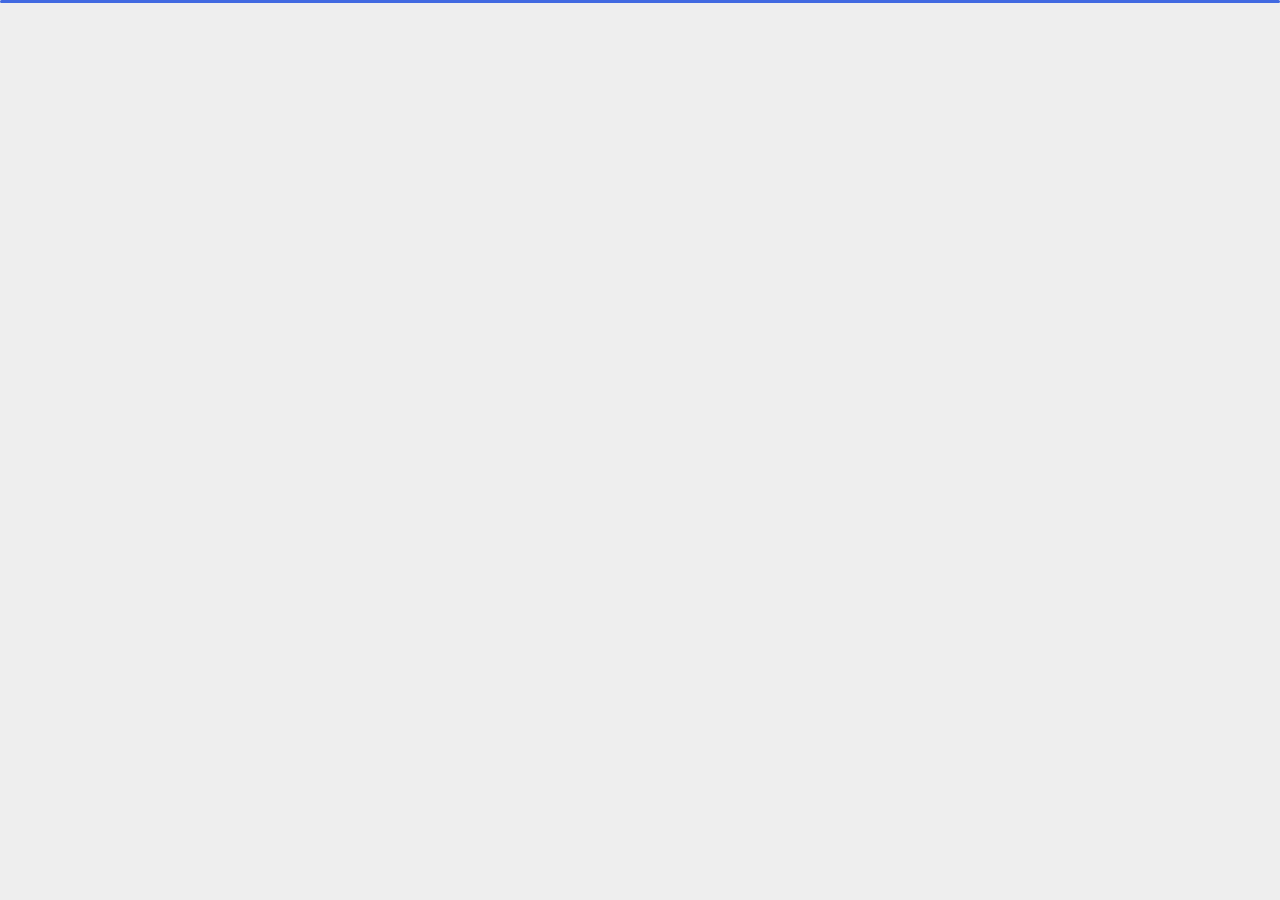
==== index.html @ 033fc279 "Fix" ====
<!DOCTYPE html><html lang="en" style class=" js csstransforms3d csstransitions"><head>
    <meta charset="utf-8">
    <title>Home - Fps24 Portfolio</title>
    <meta name="viewport" content="width=device-width, initial-scale=1">

    <!-- Template Google Fonts -->
    <link href="css/css.css" rel="stylesheet">
    <link href="css/css_1.css" rel="stylesheet">

    <!-- Template CSS Files -->
    <link href="css/bootstrap.min.css" rel="stylesheet">
    <link href="css/preloader.min.css" rel="stylesheet">
    <link href="css/circle.css" rel="stylesheet">
    <link href="css/font-awesome.min.css" rel="stylesheet">
    <link href="css/fm.revealator.jquery.min.css" rel="stylesheet">
    <link href="css/style.css" rel="stylesheet">

    <!-- CSS Skin File -->
    <link href="css/skin/blue.css" rel="stylesheet">

    <!-- Live Style Switcher - demo only -->

    <link rel="stylesheet" type="text/css" href="css/styleswitcher.css">

    <!-- Modernizr JS File -->
    <script src="js/modernizr.custom.js"></script>
    <style>
        body.light,body.home.light .home-details h1 span, body.light .button .button-text {
            color: #fff;
        }
    </style>
</head>

<body class="home light at-bottom"><div id="preloader" class="preloader off"><div class="black_wall"></div><div class="loader"></div></div>
<!-- Live Style Switcher Starts - demo only -->
<div id="switcher" class>
    <div class="content-switcher">
        <div id="hideSwitcher">×</div>
    </div>
</div>
<div id="showSwitcher" class="styleSecondColor"><i class="fa fa-cog fa-spin"></i></div>
<!-- Live Style Switcher Ends - demo only -->
<!-- Header Starts -->
<header class="header" id="navbar-collapse-toggle">
    <!-- Fixed Navigation Starts -->
    <ul class="icon-menu d-none d-lg-block revealator-slideup revealator-once revealator-delay1 no-transform revealator-within">
        <li class="icon-box active">
            <i class="fa fa-home"></i>
            <a href="index.html">
                <h2>Home</h2>
            </a>
        </li>
        <li class="icon-box">
            <i class="fa fa-user"></i>
            <a href="about.html">
                <h2>About</h2>
            </a>
        </li>
        <li class="icon-box">
            <i class="fa fa-briefcase"></i>
            <a href="portfolio.html">
                <h2>Portfolio</h2>
            </a>
        </li>
        <li class="icon-box">
            <i class="fa fa-envelope-open"></i>
            <a href="contact.html">
                <h2>Contact</h2>
            </a>
        </li>
        <li class="icon-box">
            <i class="fa fa-comments"></i>
            <a href="blog.html">
                <h2>Blog</h2>
            </a>
        </li>
    </ul>
    <!-- Fixed Navigation Ends -->
    <!-- Mobile Menu Starts -->
    <nav role="navigation" class="d-block d-lg-none">
        <div id="menuToggle">
            <input type="checkbox">
            <span></span>
            <span></span>
            <span></span>
            <ul class="list-unstyled" id="menu">
                <li class="active"><a href="index.html"><i class="fa fa-home"></i><span>Home</span></a></li>
                <li><a href="about.html"><i class="fa fa-user"></i><span>About</span></a></li>
                <li><a href="portfolio.html"><i class="fa fa-folder-open"></i><span>Portfolio</span></a></li>
                <li><a href="contact.html"><i class="fa fa-envelope-open"></i><span>Contact</span></a></li>
                <li><a href="blog.html"><i class="fa fa-comments"></i><span>Blog</span></a></li>
            </ul>
        </div>
    </nav>
    <!-- Mobile Menu Ends -->
</header>
<!-- Header Ends -->
<!-- Main Content Starts -->
<!-- <video autoplay loop muted class="video-main">
    <source type="video/mp4" src="/media/finalvideoweb1.mp4">
    <source type="video/webm" src="/media/video.mp4">
</video> -->
<section class="container-fluid main-container container-home p-0 revealator-slideup revealator-once revealator-delay1 no-transform revealator-partially-above revealator-within">
    <div class="color-block d-none d-lg-block"></div>
    <div class="row home-details-container align-items-center">
        <div class="col-lg-4 bg position-fixed d-none d-lg-block">
            <!-- <iframe src="/media/video.mp4?autoplay=1" height="calc(100vh - 80px)" frameborder="0"></iframe> -->
        </div>
        <div class="col-12 col-lg-8  home-details text-left text-sm-center text-lg-left">
            <div style="margin-left: 5%;">
                <img src="images/img-mobile.jpg" class="img-fluid main-img-mobile d-none d-sm-block d-lg-none" alt="my picture">
                <h1 class="text-uppercase poppins-font p-0" style="color: #fff;">FPS24<span>VIDEO EDITer</span></h1>
                <p class="open-sans-font">Hight quality video editing at unbeatable prices</p>
                <div class="col-md-12">
                    <p class="col-md-4">TURNAROUND TIME</p>
                    <p class="col-md-4">QUALITY</p>
                    <p class="col-md-4">SUPPORT</p>
                    <p class="col-md-4">FREE TRIAL</p>
                </div>
                <a class="button" href="about.html" style="position: relative;z-index: 999;border-color: #fff;">
                    <span class="button-text">more about me</span>
                    <span class="button-icon fa fa-arrow-right"></span>
                </a>
            </div>
        </div>
    </div>
</section>
<!-- Main Content Ends -->

<!-- Template JS Files -->
<script src="js/jquery-3.5.0.min.js"></script>
<!-- <script src="js/styleswitcher.js"></script> -->
<!-- <script src="js/preloader.min.js"></script> -->
<script src="js/fm.revealator.jquery.min.js"></script>
<!-- <script src="js/imagesloaded.pkgd.min.js"></script> -->
<!-- <script src="js/masonry.pkgd.min.js"></script> -->
<!-- <script src="js/classie.js"></script> -->
<!-- <script src="js/cbpGridGallery.js"></script> -->
<!-- <script src="js/jquery.hoverdir.js"></script> -->
<!-- <script src="js/popper.min.js"></script> -->
<script src="js/bootstrap.js"></script>
<script src="js/custom.js"></script>




</body></html>
---- css/css.css ----
@font-face {
  font-family: 'Poppins';
  font-style: italic;
  font-weight: 400;
  src: url(../fonts/pxiGyp8kv8JHgFVrJJLucHtF.ttf) format('truetype');
}
@font-face {
  font-family: 'Poppins';
  font-style: italic;
  font-weight: 500;
  src: url(../fonts/pxiDyp8kv8JHgFVrJJLmg1hVF9eL.ttf) format('truetype');
}
@font-face {
  font-family: 'Poppins';
  font-style: italic;
  font-weight: 600;
  src: url(../fonts/pxiDyp8kv8JHgFVrJJLmr19VF9eL.ttf) format('truetype');
}
@font-face {
  font-family: 'Poppins';
  font-style: italic;
  font-weight: 700;
  src: url(../fonts/pxiDyp8kv8JHgFVrJJLmy15VF9eL.ttf) format('truetype');
}
@font-face {
  font-family: 'Poppins';
  font-style: italic;
  font-weight: 800;
  src: url(../fonts/pxiDyp8kv8JHgFVrJJLm111VF9eL.ttf) format('truetype');
}
@font-face {
  font-family: 'Poppins';
  font-style: italic;
  font-weight: 900;
  src: url(../fonts/pxiDyp8kv8JHgFVrJJLm81xVF9eL.ttf) format('truetype');
}
@font-face {
  font-family: 'Poppins';
  font-style: normal;
  font-weight: 400;
  src: url(../fonts/pxiEyp8kv8JHgFVrJJfedw.ttf) format('truetype');
}
@font-face {
  font-family: 'Poppins';
  font-style: normal;
  font-weight: 500;
  src: url(../fonts/pxiByp8kv8JHgFVrLGT9Z1xlEA.ttf) format('truetype');
}
@font-face {
  font-family: 'Poppins';
  font-style: normal;
  font-weight: 600;
  src: url(../fonts/pxiByp8kv8JHgFVrLEj6Z1xlEA.ttf) format('truetype');
}
@font-face {
  font-family: 'Poppins';
  font-style: normal;
  font-weight: 700;
  src: url(../fonts/pxiByp8kv8JHgFVrLCz7Z1xlEA.ttf) format('truetype');
}
@font-face {
  font-family: 'Poppins';
  font-style: normal;
  font-weight: 800;
  src: url(../fonts/pxiByp8kv8JHgFVrLDD4Z1xlEA.ttf) format('truetype');
}
@font-face {
  font-family: 'Poppins';
  font-style: normal;
  font-weight: 900;
  src: url(../fonts/pxiByp8kv8JHgFVrLBT5Z1xlEA.ttf) format('truetype');
}
---- css/css_1.css ----
@font-face {
  font-family: 'Open Sans';
  font-style: italic;
  font-weight: 400;
  src: url(../fonts/mem6YaGs126MiZpBA-UFUK0Zdcg.ttf) format('truetype');
}
@font-face {
  font-family: 'Open Sans';
  font-style: italic;
  font-weight: 600;
  src: url(../fonts/memnYaGs126MiZpBA-UFUKXGUdhrIqY.ttf) format('truetype');
}
@font-face {
  font-family: 'Open Sans';
  font-style: normal;
  font-weight: 300;
  src: url(../fonts/mem5YaGs126MiZpBA-UN_r8OUuhs.ttf) format('truetype');
}
@font-face {
  font-family: 'Open Sans';
  font-style: normal;
  font-weight: 400;
  src: url(../fonts/mem8YaGs126MiZpBA-UFVZ0e.ttf) format('truetype');
}
@font-face {
  font-family: 'Open Sans';
  font-style: normal;
  font-weight: 600;
  src: url(../fonts/mem5YaGs126MiZpBA-UNirkOUuhs.ttf) format('truetype');
}
@font-face {
  font-family: 'Open Sans';
  font-style: normal;
  font-weight: 700;
  src: url(../fonts/mem5YaGs126MiZpBA-UN7rgOUuhs.ttf) format('truetype');
}
---- css/preloader.min.css ----
.preloader{position:fixed;top:0;right:0;bottom:0;left:0;background-color:#111;transform-origin:bottom;z-index:111111}.preloader .black_wall{height:100%;background-color:#222;transform-origin:top;animation:preloader_slide 0.5s ease-in-out 0s 1 normal both}.preloader .loader{width:100%;height:3px;position:absolute;border-radius:2px;top:0;right:0;left:0;margin:auto;background-color:#FFC41F;transform-origin:left;animation:loader_running 3s ease-in-out 1s infinite normal both}.preloader.off{animation:preloader_slide 0.5s ease-in-out 0s 1 reverse both}@keyframes loader_running{0%{transform:scaleX(0);transform-origin:left}49%{transform:scaleX(1);transform-origin:left}50%{transform:scaleX(1);transform-origin:right}100%{transform-origin:right;transform:scaleX(0)}}@keyframes preloader_slide{from{transform:scaleY(0)}to{transform:scaleY(1)}}
---- css/circle.css ----
.rect-auto,
.c100.p51 .slice,
.c100.p52 .slice,
.c100.p53 .slice,
.c100.p54 .slice,
.c100.p55 .slice,
.c100.p56 .slice,
.c100.p57 .slice,
.c100.p58 .slice,
.c100.p59 .slice,
.c100.p60 .slice,
.c100.p61 .slice,
.c100.p62 .slice,
.c100.p63 .slice,
.c100.p64 .slice,
.c100.p65 .slice,
.c100.p66 .slice,
.c100.p67 .slice,
.c100.p68 .slice,
.c100.p69 .slice,
.c100.p70 .slice,
.c100.p71 .slice,
.c100.p72 .slice,
.c100.p73 .slice,
.c100.p74 .slice,
.c100.p75 .slice,
.c100.p76 .slice,
.c100.p77 .slice,
.c100.p78 .slice,
.c100.p79 .slice,
.c100.p80 .slice,
.c100.p81 .slice,
.c100.p82 .slice,
.c100.p83 .slice,
.c100.p84 .slice,
.c100.p85 .slice,
.c100.p86 .slice,
.c100.p87 .slice,
.c100.p88 .slice,
.c100.p89 .slice,
.c100.p90 .slice,
.c100.p91 .slice,
.c100.p92 .slice,
.c100.p93 .slice,
.c100.p94 .slice,
.c100.p95 .slice,
.c100.p96 .slice,
.c100.p97 .slice,
.c100.p98 .slice,
.c100.p99 .slice,
.c100.p100 .slice {
  clip: rect(auto, auto, auto, auto);
}
.pie,
.c100 .bar,
.c100.p51 .fill,
.c100.p52 .fill,
.c100.p53 .fill,
.c100.p54 .fill,
.c100.p55 .fill,
.c100.p56 .fill,
.c100.p57 .fill,
.c100.p58 .fill,
.c100.p59 .fill,
.c100.p60 .fill,
.c100.p61 .fill,
.c100.p62 .fill,
.c100.p63 .fill,
.c100.p64 .fill,
.c100.p65 .fill,
.c100.p66 .fill,
.c100.p67 .fill,
.c100.p68 .fill,
.c100.p69 .fill,
.c100.p70 .fill,
.c100.p71 .fill,
.c100.p72 .fill,
.c100.p73 .fill,
.c100.p74 .fill,
.c100.p75 .fill,
.c100.p76 .fill,
.c100.p77 .fill,
.c100.p78 .fill,
.c100.p79 .fill,
.c100.p80 .fill,
.c100.p81 .fill,
.c100.p82 .fill,
.c100.p83 .fill,
.c100.p84 .fill,
.c100.p85 .fill,
.c100.p86 .fill,
.c100.p87 .fill,
.c100.p88 .fill,
.c100.p89 .fill,
.c100.p90 .fill,
.c100.p91 .fill,
.c100.p92 .fill,
.c100.p93 .fill,
.c100.p94 .fill,
.c100.p95 .fill,
.c100.p96 .fill,
.c100.p97 .fill,
.c100.p98 .fill,
.c100.p99 .fill,
.c100.p100 .fill {
  position: absolute;
  border: 0.08em solid #307bbb;
  width: 0.84em;
  height: 0.84em;
  clip: rect(0em, 0.5em, 1em, 0em);
  border-radius: 50%;
  -webkit-transform: rotate(0deg);
  -moz-transform: rotate(0deg);
  -ms-transform: rotate(0deg);
  -o-transform: rotate(0deg);
  transform: rotate(0deg);
}
.pie-fill,
.c100.p51 .bar:after,
.c100.p51 .fill,
.c100.p52 .bar:after,
.c100.p52 .fill,
.c100.p53 .bar:after,
.c100.p53 .fill,
.c100.p54 .bar:after,
.c100.p54 .fill,
.c100.p55 .bar:after,
.c100.p55 .fill,
.c100.p56 .bar:after,
.c100.p56 .fill,
.c100.p57 .bar:after,
.c100.p57 .fill,
.c100.p58 .bar:after,
.c100.p58 .fill,
.c100.p59 .bar:after,
.c100.p59 .fill,
.c100.p60 .bar:after,
.c100.p60 .fill,
.c100.p61 .bar:after,
.c100.p61 .fill,
.c100.p62 .bar:after,
.c100.p62 .fill,
.c100.p63 .bar:after,
.c100.p63 .fill,
.c100.p64 .bar:after,
.c100.p64 .fill,
.c100.p65 .bar:after,
.c100.p65 .fill,
.c100.p66 .bar:after,
.c100.p66 .fill,
.c100.p67 .bar:after,
.c100.p67 .fill,
.c100.p68 .bar:after,
.c100.p68 .fill,
.c100.p69 .bar:after,
.c100.p69 .fill,
.c100.p70 .bar:after,
.c100.p70 .fill,
.c100.p71 .bar:after,
.c100.p71 .fill,
.c100.p72 .bar:after,
.c100.p72 .fill,
.c100.p73 .bar:after,
.c100.p73 .fill,
.c100.p74 .bar:after,
.c100.p74 .fill,
.c100.p75 .bar:after,
.c100.p75 .fill,
.c100.p76 .bar:after,
.c100.p76 .fill,
.c100.p77 .bar:after,
.c100.p77 .fill,
.c100.p78 .bar:after,
.c100.p78 .fill,
.c100.p79 .bar:after,
.c100.p79 .fill,
.c100.p80 .bar:after,
.c100.p80 .fill,
.c100.p81 .bar:after,
.c100.p81 .fill,
.c100.p82 .bar:after,
.c100.p82 .fill,
.c100.p83 .bar:after,
.c100.p83 .fill,
.c100.p84 .bar:after,
.c100.p84 .fill,
.c100.p85 .bar:after,
.c100.p85 .fill,
.c100.p86 .bar:after,
.c100.p86 .fill,
.c100.p87 .bar:after,
.c100.p87 .fill,
.c100.p88 .bar:after,
.c100.p88 .fill,
.c100.p89 .bar:after,
.c100.p89 .fill,
.c100.p90 .bar:after,
.c100.p90 .fill,
.c100.p91 .bar:after,
.c100.p91 .fill,
.c100.p92 .bar:after,
.c100.p92 .fill,
.c100.p93 .bar:after,
.c100.p93 .fill,
.c100.p94 .bar:after,
.c100.p94 .fill,
.c100.p95 .bar:after,
.c100.p95 .fill,
.c100.p96 .bar:after,
.c100.p96 .fill,
.c100.p97 .bar:after,
.c100.p97 .fill,
.c100.p98 .bar:after,
.c100.p98 .fill,
.c100.p99 .bar:after,
.c100.p99 .fill,
.c100.p100 .bar:after,
.c100.p100 .fill {
  -webkit-transform: rotate(180deg);
  -moz-transform: rotate(180deg);
  -ms-transform: rotate(180deg);
  -o-transform: rotate(180deg);
  transform: rotate(180deg);
}
.c100 {
  position: relative;
  font-size: 120px;
  width: 1em;
  height: 1em;
  border-radius: 50%;
  float: left;
  margin: 0 0.1em 0.1em 0;
  background-color: #cccccc;
}
.c100 *,
.c100 *:before,
.c100 *:after {
  -webkit-box-sizing: content-box;
  -moz-box-sizing: content-box;
  box-sizing: content-box;
}
.c100.center {
  float: none;
  margin: 0 auto;
}
.c100.big {
  font-size: 240px;
}
.c100.small {
  font-size: 80px;
}
.c100 > span {
  position: absolute;
  width: 100%;
  z-index: 1;
  left: 0;
  top: 0;
  width: 5em;
  line-height: 5em;
  font-size: 0.2em;
  color: #cccccc;
  display: block;
  text-align: center;
  white-space: nowrap;
  -webkit-transition-property: all;
  -moz-transition-property: all;
  -o-transition-property: all;
  transition-property: all;
  -webkit-transition-duration: 0.2s;
  -moz-transition-duration: 0.2s;
  -o-transition-duration: 0.2s;
  transition-duration: 0.2s;
  -webkit-transition-timing-function: ease-out;
  -moz-transition-timing-function: ease-out;
  -o-transition-timing-function: ease-out;
  transition-timing-function: ease-out;
}
.c100:after {
  position: absolute;
  top: 0.08em;
  left: 0.08em;
  display: block;
  content: " ";
  border-radius: 50%;
  background-color: #f5f5f5;
  width: 0.84em;
  height: 0.84em;
  -webkit-transition-property: all;
  -moz-transition-property: all;
  -o-transition-property: all;
  transition-property: all;
  -webkit-transition-duration: 0.2s;
  -moz-transition-duration: 0.2s;
  -o-transition-duration: 0.2s;
  transition-duration: 0.2s;
  -webkit-transition-timing-function: ease-in;
  -moz-transition-timing-function: ease-in;
  -o-transition-timing-function: ease-in;
  transition-timing-function: ease-in;
}
.c100 .slice {
  position: absolute;
  width: 1em;
  height: 1em;
  clip: rect(0em, 1em, 1em, 0.5em);
}
.c100.p1 .bar {
  -webkit-transform: rotate(3.6deg);
  -moz-transform: rotate(3.6deg);
  -ms-transform: rotate(3.6deg);
  -o-transform: rotate(3.6deg);
  transform: rotate(3.6deg);
}
.c100.p2 .bar {
  -webkit-transform: rotate(7.2deg);
  -moz-transform: rotate(7.2deg);
  -ms-transform: rotate(7.2deg);
  -o-transform: rotate(7.2deg);
  transform: rotate(7.2deg);
}
.c100.p3 .bar {
  -webkit-transform: rotate(10.8deg);
  -moz-transform: rotate(10.8deg);
  -ms-transform: rotate(10.8deg);
  -o-transform: rotate(10.8deg);
  transform: rotate(10.8deg);
}
.c100.p4 .bar {
  -webkit-transform: rotate(14.4deg);
  -moz-transform: rotate(14.4deg);
  -ms-transform: rotate(14.4deg);
  -o-transform: rotate(14.4deg);
  transform: rotate(14.4deg);
}
.c100.p5 .bar {
  -webkit-transform: rotate(18deg);
  -moz-transform: rotate(18deg);
  -ms-transform: rotate(18deg);
  -o-transform: rotate(18deg);
  transform: rotate(18deg);
}
.c100.p6 .bar {
  -webkit-transform: rotate(21.6deg);
  -moz-transform: rotate(21.6deg);
  -ms-transform: rotate(21.6deg);
  -o-transform: rotate(21.6deg);
  transform: rotate(21.6deg);
}
.c100.p7 .bar {
  -webkit-transform: rotate(25.2deg);
  -moz-transform: rotate(25.2deg);
  -ms-transform: rotate(25.2deg);
  -o-transform: rotate(25.2deg);
  transform: rotate(25.2deg);
}
.c100.p8 .bar {
  -webkit-transform: rotate(28.8deg);
  -moz-transform: rotate(28.8deg);
  -ms-transform: rotate(28.8deg);
  -o-transform: rotate(28.8deg);
  transform: rotate(28.8deg);
}
.c100.p9 .bar {
  -webkit-transform: rotate(32.4deg);
  -moz-transform: rotate(32.4deg);
  -ms-transform: rotate(32.4deg);
  -o-transform: rotate(32.4deg);
  transform: rotate(32.4deg);
}
.c100.p10 .bar {
  -webkit-transform: rotate(36deg);
  -moz-transform: rotate(36deg);
  -ms-transform: rotate(36deg);
  -o-transform: rotate(36deg);
  transform: rotate(36deg);
}
.c100.p11 .bar {
  -webkit-transform: rotate(39.6deg);
  -moz-transform: rotate(39.6deg);
  -ms-transform: rotate(39.6deg);
  -o-transform: rotate(39.6deg);
  transform: rotate(39.6deg);
}
.c100.p12 .bar {
  -webkit-transform: rotate(43.2deg);
  -moz-transform: rotate(43.2deg);
  -ms-transform: rotate(43.2deg);
  -o-transform: rotate(43.2deg);
  transform: rotate(43.2deg);
}
.c100.p13 .bar {
  -webkit-transform: rotate(46.800000000000004deg);
  -moz-transform: rotate(46.800000000000004deg);
  -ms-transform: rotate(46.800000000000004deg);
  -o-transform: rotate(46.800000000000004deg);
  transform: rotate(46.800000000000004deg);
}
.c100.p14 .bar {
  -webkit-transform: rotate(50.4deg);
  -moz-transform: rotate(50.4deg);
  -ms-transform: rotate(50.4deg);
  -o-transform: rotate(50.4deg);
  transform: rotate(50.4deg);
}
.c100.p15 .bar {
  -webkit-transform: rotate(54deg);
  -moz-transform: rotate(54deg);
  -ms-transform: rotate(54deg);
  -o-transform: rotate(54deg);
  transform: rotate(54deg);
}
.c100.p16 .bar {
  -webkit-transform: rotate(57.6deg);
  -moz-transform: rotate(57.6deg);
  -ms-transform: rotate(57.6deg);
  -o-transform: rotate(57.6deg);
  transform: rotate(57.6deg);
}
.c100.p17 .bar {
  -webkit-transform: rotate(61.2deg);
  -moz-transform: rotate(61.2deg);
  -ms-transform: rotate(61.2deg);
  -o-transform: rotate(61.2deg);
  transform: rotate(61.2deg);
}
.c100.p18 .bar {
  -webkit-transform: rotate(64.8deg);
  -moz-transform: rotate(64.8deg);
  -ms-transform: rotate(64.8deg);
  -o-transform: rotate(64.8deg);
  transform: rotate(64.8deg);
}
.c100.p19 .bar {
  -webkit-transform: rotate(68.4deg);
  -moz-transform: rotate(68.4deg);
  -ms-transform: rotate(68.4deg);
  -o-transform: rotate(68.4deg);
  transform: rotate(68.4deg);
}
.c100.p20 .bar {
  -webkit-transform: rotate(72deg);
  -moz-transform: rotate(72deg);
  -ms-transform: rotate(72deg);
  -o-transform: rotate(72deg);
  transform: rotate(72deg);
}
.c100.p21 .bar {
  -webkit-transform: rotate(75.60000000000001deg);
  -moz-transform: rotate(75.60000000000001deg);
  -ms-transform: rotate(75.60000000000001deg);
  -o-transform: rotate(75.60000000000001deg);
  transform: rotate(75.60000000000001deg);
}
.c100.p22 .bar {
  -webkit-transform: rotate(79.2deg);
  -moz-transform: rotate(79.2deg);
  -ms-transform: rotate(79.2deg);
  -o-transform: rotate(79.2deg);
  transform: rotate(79.2deg);
}
.c100.p23 .bar {
  -webkit-transform: rotate(82.8deg);
  -moz-transform: rotate(82.8deg);
  -ms-transform: rotate(82.8deg);
  -o-transform: rotate(82.8deg);
  transform: rotate(82.8deg);
}
.c100.p24 .bar {
  -webkit-transform: rotate(86.4deg);
  -moz-transform: rotate(86.4deg);
  -ms-transform: rotate(86.4deg);
  -o-transform: rotate(86.4deg);
  transform: rotate(86.4deg);
}
.c100.p25 .bar {
  -webkit-transform: rotate(90deg);
  -moz-transform: rotate(90deg);
  -ms-transform: rotate(90deg);
  -o-transform: rotate(90deg);
  transform: rotate(90deg);
}
.c100.p26 .bar {
  -webkit-transform: rotate(93.60000000000001deg);
  -moz-transform: rotate(93.60000000000001deg);
  -ms-transform: rotate(93.60000000000001deg);
  -o-transform: rotate(93.60000000000001deg);
  transform: rotate(93.60000000000001deg);
}
.c100.p27 .bar {
  -webkit-transform: rotate(97.2deg);
  -moz-transform: rotate(97.2deg);
  -ms-transform: rotate(97.2deg);
  -o-transform: rotate(97.2deg);
  transform: rotate(97.2deg);
}
.c100.p28 .bar {
  -webkit-transform: rotate(100.8deg);
  -moz-transform: rotate(100.8deg);
  -ms-transform: rotate(100.8deg);
  -o-transform: rotate(100.8deg);
  transform: rotate(100.8deg);
}
.c100.p29 .bar {
  -webkit-transform: rotate(104.4deg);
  -moz-transform: rotate(104.4deg);
  -ms-transform: rotate(104.4deg);
  -o-transform: rotate(104.4deg);
  transform: rotate(104.4deg);
}
.c100.p30 .bar {
  -webkit-transform: rotate(108deg);
  -moz-transform: rotate(108deg);
  -ms-transform: rotate(108deg);
  -o-transform: rotate(108deg);
  transform: rotate(108deg);
}
.c100.p31 .bar {
  -webkit-transform: rotate(111.60000000000001deg);
  -moz-transform: rotate(111.60000000000001deg);
  -ms-transform: rotate(111.60000000000001deg);
  -o-transform: rotate(111.60000000000001deg);
  transform: rotate(111.60000000000001deg);
}
.c100.p32 .bar {
  -webkit-transform: rotate(115.2deg);
  -moz-transform: rotate(115.2deg);
  -ms-transform: rotate(115.2deg);
  -o-transform: rotate(115.2deg);
  transform: rotate(115.2deg);
}
.c100.p33 .bar {
  -webkit-transform: rotate(118.8deg);
  -moz-transform: rotate(118.8deg);
  -ms-transform: rotate(118.8deg);
  -o-transform: rotate(118.8deg);
  transform: rotate(118.8deg);
}
.c100.p34 .bar {
  -webkit-transform: rotate(122.4deg);
  -moz-transform: rotate(122.4deg);
  -ms-transform: rotate(122.4deg);
  -o-transform: rotate(122.4deg);
  transform: rotate(122.4deg);
}
.c100.p35 .bar {
  -webkit-transform: rotate(126deg);
  -moz-transform: rotate(126deg);
  -ms-transform: rotate(126deg);
  -o-transform: rotate(126deg);
  transform: rotate(126deg);
}
.c100.p36 .bar {
  -webkit-transform: rotate(129.6deg);
  -moz-transform: rotate(129.6deg);
  -ms-transform: rotate(129.6deg);
  -o-transform: rotate(129.6deg);
  transform: rotate(129.6deg);
}
.c100.p37 .bar {
  -webkit-transform: rotate(133.20000000000002deg);
  -moz-transform: rotate(133.20000000000002deg);
  -ms-transform: rotate(133.20000000000002deg);
  -o-transform: rotate(133.20000000000002deg);
  transform: rotate(133.20000000000002deg);
}
.c100.p38 .bar {
  -webkit-transform: rotate(136.8deg);
  -moz-transform: rotate(136.8deg);
  -ms-transform: rotate(136.8deg);
  -o-transform: rotate(136.8deg);
  transform: rotate(136.8deg);
}
.c100.p39 .bar {
  -webkit-transform: rotate(140.4deg);
  -moz-transform: rotate(140.4deg);
  -ms-transform: rotate(140.4deg);
  -o-transform: rotate(140.4deg);
  transform: rotate(140.4deg);
}
.c100.p40 .bar {
  -webkit-transform: rotate(144deg);
  -moz-transform: rotate(144deg);
  -ms-transform: rotate(144deg);
  -o-transform: rotate(144deg);
  transform: rotate(144deg);
}
.c100.p41 .bar {
  -webkit-transform: rotate(147.6deg);
  -moz-transform: rotate(147.6deg);
  -ms-transform: rotate(147.6deg);
  -o-transform: rotate(147.6deg);
  transform: rotate(147.6deg);
}
.c100.p42 .bar {
  -webkit-transform: rotate(151.20000000000002deg);
  -moz-transform: rotate(151.20000000000002deg);
  -ms-transform: rotate(151.20000000000002deg);
  -o-transform: rotate(151.20000000000002deg);
  transform: rotate(151.20000000000002deg);
}
.c100.p43 .bar {
  -webkit-transform: rotate(154.8deg);
  -moz-transform: rotate(154.8deg);
  -ms-transform: rotate(154.8deg);
  -o-transform: rotate(154.8deg);
  transform: rotate(154.8deg);
}
.c100.p44 .bar {
  -webkit-transform: rotate(158.4deg);
  -moz-transform: rotate(158.4deg);
  -ms-transform: rotate(158.4deg);
  -o-transform: rotate(158.4deg);
  transform: rotate(158.4deg);
}
.c100.p45 .bar {
  -webkit-transform: rotate(162deg);
  -moz-transform: rotate(162deg);
  -ms-transform: rotate(162deg);
  -o-transform: rotate(162deg);
  transform: rotate(162deg);
}
.c100.p46 .bar {
  -webkit-transform: rotate(165.6deg);
  -moz-transform: rotate(165.6deg);
  -ms-transform: rotate(165.6deg);
  -o-transform: rotate(165.6deg);
  transform: rotate(165.6deg);
}
.c100.p47 .bar {
  -webkit-transform: rotate(169.20000000000002deg);
  -moz-transform: rotate(169.20000000000002deg);
  -ms-transform: rotate(169.20000000000002deg);
  -o-transform: rotate(169.20000000000002deg);
  transform: rotate(169.20000000000002deg);
}
.c100.p48 .bar {
  -webkit-transform: rotate(172.8deg);
  -moz-transform: rotate(172.8deg);
  -ms-transform: rotate(172.8deg);
  -o-transform: rotate(172.8deg);
  transform: rotate(172.8deg);
}
.c100.p49 .bar {
  -webkit-transform: rotate(176.4deg);
  -moz-transform: rotate(176.4deg);
  -ms-transform: rotate(176.4deg);
  -o-transform: rotate(176.4deg);
  transform: rotate(176.4deg);
}
.c100.p50 .bar {
  -webkit-transform: rotate(180deg);
  -moz-transform: rotate(180deg);
  -ms-transform: rotate(180deg);
  -o-transform: rotate(180deg);
  transform: rotate(180deg);
}
.c100.p51 .bar {
  -webkit-transform: rotate(183.6deg);
  -moz-transform: rotate(183.6deg);
  -ms-transform: rotate(183.6deg);
  -o-transform: rotate(183.6deg);
  transform: rotate(183.6deg);
}
.c100.p52 .bar {
  -webkit-transform: rotate(187.20000000000002deg);
  -moz-transform: rotate(187.20000000000002deg);
  -ms-transform: rotate(187.20000000000002deg);
  -o-transform: rotate(187.20000000000002deg);
  transform: rotate(187.20000000000002deg);
}
.c100.p53 .bar {
  -webkit-transform: rotate(190.8deg);
  -moz-transform: rotate(190.8deg);
  -ms-transform: rotate(190.8deg);
  -o-transform: rotate(190.8deg);
  transform: rotate(190.8deg);
}
.c100.p54 .bar {
  -webkit-transform: rotate(194.4deg);
  -moz-transform: rotate(194.4deg);
  -ms-transform: rotate(194.4deg);
  -o-transform: rotate(194.4deg);
  transform: rotate(194.4deg);
}
.c100.p55 .bar {
  -webkit-transform: rotate(198deg);
  -moz-transform: rotate(198deg);
  -ms-transform: rotate(198deg);
  -o-transform: rotate(198deg);
  transform: rotate(198deg);
}
.c100.p56 .bar {
  -webkit-transform: rotate(201.6deg);
  -moz-transform: rotate(201.6deg);
  -ms-transform: rotate(201.6deg);
  -o-transform: rotate(201.6deg);
  transform: rotate(201.6deg);
}
.c100.p57 .bar {
  -webkit-transform: rotate(205.20000000000002deg);
  -moz-transform: rotate(205.20000000000002deg);
  -ms-transform: rotate(205.20000000000002deg);
  -o-transform: rotate(205.20000000000002deg);
  transform: rotate(205.20000000000002deg);
}
.c100.p58 .bar {
  -webkit-transform: rotate(208.8deg);
  -moz-transform: rotate(208.8deg);
  -ms-transform: rotate(208.8deg);
  -o-transform: rotate(208.8deg);
  transform: rotate(208.8deg);
}
.c100.p59 .bar {
  -webkit-transform: rotate(212.4deg);
  -moz-transform: rotate(212.4deg);
  -ms-transform: rotate(212.4deg);
  -o-transform: rotate(212.4deg);
  transform: rotate(212.4deg);
}
.c100.p60 .bar {
  -webkit-transform: rotate(216deg);
  -moz-transform: rotate(216deg);
  -ms-transform: rotate(216deg);
  -o-transform: rotate(216deg);
  transform: rotate(216deg);
}
.c100.p61 .bar {
  -webkit-transform: rotate(219.6deg);
  -moz-transform: rotate(219.6deg);
  -ms-transform: rotate(219.6deg);
  -o-transform: rotate(219.6deg);
  transform: rotate(219.6deg);
}
.c100.p62 .bar {
  -webkit-transform: rotate(223.20000000000002deg);
  -moz-transform: rotate(223.20000000000002deg);
  -ms-transform: rotate(223.20000000000002deg);
  -o-transform: rotate(223.20000000000002deg);
  transform: rotate(223.20000000000002deg);
}
.c100.p63 .bar {
  -webkit-transform: rotate(226.8deg);
  -moz-transform: rotate(226.8deg);
  -ms-transform: rotate(226.8deg);
  -o-transform: rotate(226.8deg);
  transform: rotate(226.8deg);
}
.c100.p64 .bar {
  -webkit-transform: rotate(230.4deg);
  -moz-transform: rotate(230.4deg);
  -ms-transform: rotate(230.4deg);
  -o-transform: rotate(230.4deg);
  transform: rotate(230.4deg);
}
.c100.p65 .bar {
  -webkit-transform: rotate(234deg);
  -moz-transform: rotate(234deg);
  -ms-transform: rotate(234deg);
  -o-transform: rotate(234deg);
  transform: rotate(234deg);
}
.c100.p66 .bar {
  -webkit-transform: rotate(237.6deg);
  -moz-transform: rotate(237.6deg);
  -ms-transform: rotate(237.6deg);
  -o-transform: rotate(237.6deg);
  transform: rotate(237.6deg);
}
.c100.p67 .bar {
  -webkit-transform: rotate(241.20000000000002deg);
  -moz-transform: rotate(241.20000000000002deg);
  -ms-transform: rotate(241.20000000000002deg);
  -o-transform: rotate(241.20000000000002deg);
  transform: rotate(241.20000000000002deg);
}
.c100.p68 .bar {
  -webkit-transform: rotate(244.8deg);
  -moz-transform: rotate(244.8deg);
  -ms-transform: rotate(244.8deg);
  -o-transform: rotate(244.8deg);
  transform: rotate(244.8deg);
}
.c100.p69 .bar {
  -webkit-transform: rotate(248.4deg);
  -moz-transform: rotate(248.4deg);
  -ms-transform: rotate(248.4deg);
  -o-transform: rotate(248.4deg);
  transform: rotate(248.4deg);
}
.c100.p70 .bar {
  -webkit-transform: rotate(252deg);
  -moz-transform: rotate(252deg);
  -ms-transform: rotate(252deg);
  -o-transform: rotate(252deg);
  transform: rotate(252deg);
}
.c100.p71 .bar {
  -webkit-transform: rotate(255.6deg);
  -moz-transform: rotate(255.6deg);
  -ms-transform: rotate(255.6deg);
  -o-transform: rotate(255.6deg);
  transform: rotate(255.6deg);
}
.c100.p72 .bar {
  -webkit-transform: rotate(259.2deg);
  -moz-transform: rotate(259.2deg);
  -ms-transform: rotate(259.2deg);
  -o-transform: rotate(259.2deg);
  transform: rotate(259.2deg);
}
.c100.p73 .bar {
  -webkit-transform: rotate(262.8deg);
  -moz-transform: rotate(262.8deg);
  -ms-transform: rotate(262.8deg);
  -o-transform: rotate(262.8deg);
  transform: rotate(262.8deg);
}
.c100.p74 .bar {
  -webkit-transform: rotate(266.40000000000003deg);
  -moz-transform: rotate(266.40000000000003deg);
  -ms-transform: rotate(266.40000000000003deg);
  -o-transform: rotate(266.40000000000003deg);
  transform: rotate(266.40000000000003deg);
}
.c100.p75 .bar {
  -webkit-transform: rotate(270deg);
  -moz-transform: rotate(270deg);
  -ms-transform: rotate(270deg);
  -o-transform: rotate(270deg);
  transform: rotate(270deg);
}
.c100.p76 .bar {
  -webkit-transform: rotate(273.6deg);
  -moz-transform: rotate(273.6deg);
  -ms-transform: rotate(273.6deg);
  -o-transform: rotate(273.6deg);
  transform: rotate(273.6deg);
}
.c100.p77 .bar {
  -webkit-transform: rotate(277.2deg);
  -moz-transform: rotate(277.2deg);
  -ms-transform: rotate(277.2deg);
  -o-transform: rotate(277.2deg);
  transform: rotate(277.2deg);
}
.c100.p78 .bar {
  -webkit-transform: rotate(280.8deg);
  -moz-transform: rotate(280.8deg);
  -ms-transform: rotate(280.8deg);
  -o-transform: rotate(280.8deg);
  transform: rotate(280.8deg);
}
.c100.p79 .bar {
  -webkit-transform: rotate(284.40000000000003deg);
  -moz-transform: rotate(284.40000000000003deg);
  -ms-transform: rotate(284.40000000000003deg);
  -o-transform: rotate(284.40000000000003deg);
  transform: rotate(284.40000000000003deg);
}
.c100.p80 .bar {
  -webkit-transform: rotate(288deg);
  -moz-transform: rotate(288deg);
  -ms-transform: rotate(288deg);
  -o-transform: rotate(288deg);
  transform: rotate(288deg);
}
.c100.p81 .bar {
  -webkit-transform: rotate(291.6deg);
  -moz-transform: rotate(291.6deg);
  -ms-transform: rotate(291.6deg);
  -o-transform: rotate(291.6deg);
  transform: rotate(291.6deg);
}
.c100.p82 .bar {
  -webkit-transform: rotate(295.2deg);
  -moz-transform: rotate(295.2deg);
  -ms-transform: rotate(295.2deg);
  -o-transform: rotate(295.2deg);
  transform: rotate(295.2deg);
}
.c100.p83 .bar {
  -webkit-transform: rotate(298.8deg);
  -moz-transform: rotate(298.8deg);
  -ms-transform: rotate(298.8deg);
  -o-transform: rotate(298.8deg);
  transform: rotate(298.8deg);
}
.c100.p84 .bar {
  -webkit-transform: rotate(302.40000000000003deg);
  -moz-transform: rotate(302.40000000000003deg);
  -ms-transform: rotate(302.40000000000003deg);
  -o-transform: rotate(302.40000000000003deg);
  transform: rotate(302.40000000000003deg);
}
.c100.p85 .bar {
  -webkit-transform: rotate(306deg);
  -moz-transform: rotate(306deg);
  -ms-transform: rotate(306deg);
  -o-transform: rotate(306deg);
  transform: rotate(306deg);
}
.c100.p86 .bar {
  -webkit-transform: rotate(309.6deg);
  -moz-transform: rotate(309.6deg);
  -ms-transform: rotate(309.6deg);
  -o-transform: rotate(309.6deg);
  transform: rotate(309.6deg);
}
.c100.p87 .bar {
  -webkit-transform: rotate(313.2deg);
  -moz-transform: rotate(313.2deg);
  -ms-transform: rotate(313.2deg);
  -o-transform: rotate(313.2deg);
  transform: rotate(313.2deg);
}
.c100.p88 .bar {
  -webkit-transform: rotate(316.8deg);
  -moz-transform: rotate(316.8deg);
  -ms-transform: rotate(316.8deg);
  -o-transform: rotate(316.8deg);
  transform: rotate(316.8deg);
}
.c100.p89 .bar {
  -webkit-transform: rotate(320.40000000000003deg);
  -moz-transform: rotate(320.40000000000003deg);
  -ms-transform: rotate(320.40000000000003deg);
  -o-transform: rotate(320.40000000000003deg);
  transform: rotate(320.40000000000003deg);
}
.c100.p90 .bar {
  -webkit-transform: rotate(324deg);
  -moz-transform: rotate(324deg);
  -ms-transform: rotate(324deg);
  -o-transform: rotate(324deg);
  transform: rotate(324deg);
}
.c100.p91 .bar {
  -webkit-transform: rotate(327.6deg);
  -moz-transform: rotate(327.6deg);
  -ms-transform: rotate(327.6deg);
  -o-transform: rotate(327.6deg);
  transform: rotate(327.6deg);
}
.c100.p92 .bar {
  -webkit-transform: rotate(331.2deg);
  -moz-transform: rotate(331.2deg);
  -ms-transform: rotate(331.2deg);
  -o-transform: rotate(331.2deg);
  transform: rotate(331.2deg);
}
.c100.p93 .bar {
  -webkit-transform: rotate(334.8deg);
  -moz-transform: rotate(334.8deg);
  -ms-transform: rotate(334.8deg);
  -o-transform: rotate(334.8deg);
  transform: rotate(334.8deg);
}
.c100.p94 .bar {
  -webkit-transform: rotate(338.40000000000003deg);
  -moz-transform: rotate(338.40000000000003deg);
  -ms-transform: rotate(338.40000000000003deg);
  -o-transform: rotate(338.40000000000003deg);
  transform: rotate(338.40000000000003deg);
}
.c100.p95 .bar {
  -webkit-transform: rotate(342deg);
  -moz-transform: rotate(342deg);
  -ms-transform: rotate(342deg);
  -o-transform: rotate(342deg);
  transform: rotate(342deg);
}
.c100.p96 .bar {
  -webkit-transform: rotate(345.6deg);
  -moz-transform: rotate(345.6deg);
  -ms-transform: rotate(345.6deg);
  -o-transform: rotate(345.6deg);
  transform: rotate(345.6deg);
}
.c100.p97 .bar {
  -webkit-transform: rotate(349.2deg);
  -moz-transform: rotate(349.2deg);
  -ms-transform: rotate(349.2deg);
  -o-transform: rotate(349.2deg);
  transform: rotate(349.2deg);
}
.c100.p98 .bar {
  -webkit-transform: rotate(352.8deg);
  -moz-transform: rotate(352.8deg);
  -ms-transform: rotate(352.8deg);
  -o-transform: rotate(352.8deg);
  transform: rotate(352.8deg);
}
.c100.p99 .bar {
  -webkit-transform: rotate(356.40000000000003deg);
  -moz-transform: rotate(356.40000000000003deg);
  -ms-transform: rotate(356.40000000000003deg);
  -o-transform: rotate(356.40000000000003deg);
  transform: rotate(356.40000000000003deg);
}
.c100.p100 .bar {
  -webkit-transform: rotate(360deg);
  -moz-transform: rotate(360deg);
  -ms-transform: rotate(360deg);
  -o-transform: rotate(360deg);
  transform: rotate(360deg);
}
.c100:hover {
  cursor: default;
}

.c100.dark {
  background-color: #777777;
}
.c100.dark .bar,
.c100.dark .fill {
  border-color: #c6ff00 !important;
}
.c100.dark > span {
  color: #777777;
}
.c100.dark:after {
  background-color: #666666;
}
.c100.dark:hover > span {
  color: #c6ff00;
}
.c100.green .bar,
.c100.green .fill {
  border-color: #4db53c !important;
}
.c100.green:hover > span {
  color: #4db53c;
}
.c100.green.dark .bar,
.c100.green.dark .fill {
  border-color: #5fd400 !important;
}
.c100.green.dark:hover > span {
  color: #5fd400;
}
.c100.orange .bar,
.c100.orange .fill {
  border-color: #dd9d22 !important;
}
.c100.orange:hover > span {
  color: #dd9d22;
}
.c100.orange.dark .bar,
.c100.orange.dark .fill {
  border-color: #e08833 !important;
}
.c100.orange.dark:hover > span {
  color: #e08833;
}
---- css/style.css ----
/*
Template Name: Tunis - Personal Portfolio
Author: celtano
Author URI: http://themeforest.net/user/celtano
Description: Tunis - Personal Portfolio
Version: 1.0
*/

/*------------------------------------------------------------------
[Table of contents]
	+ General
	    - Miscellaneous
		- Light Body
		- Buttons
		- Page Title
	+ Header
		- Desktop Navigation
		- Mobile Navigation
	+ Pages
		- Homepage
		+ About
		    - Personal Info List
			- Box Stats
			- Resume
			- Skills
		+ Portfolio
		    - Grid
		    + Slideshow
                - Embedded Videos
                - Carousel
                - Navigation
        + Contact
            - Left Side
            - Contact Form
		+ Blog
            - Latest Posts
            - Pagination
	- Responsive Design Styles
-------------------------------------------------------------------*/

/* [ GENERAL ] */
/*================================================== */

/*** Miscellaneous ***/

html {
  overflow-x: hidden;
  height: 100%;
}

body {
  font-family: 'Poppins', sans-serif;
  font-size: 15px;
  color: #fff;
  font-weight: 500;
  line-height: 1.6;
  position: relative;
  background-size: cover;
  background-position: center;
  height: 100%;
  width: 100%;
  background-color: #111;
}

.poppins-font {
  font-family: 'Poppins', sans-serif;
}

.open-sans-font {
  font-family: 'Open Sans', sans-serif;
}

hr.separator {
  border-top: 1px solid #252525;
  margin: 70px auto 55px;
  max-width: 40%;
}

.ft-wt-600 {
  font-weight: 600;
}

.mb-30 {
  margin-bottom: 30px;
}

.no-transform {
  transform: none !important;
}

.custom-title {
  padding-bottom: 22px;
  font-size: 26px;
}

.video-main {
  position: absolute;
  top: 0;
  left: 8%;
  width: 100%;
}

/*** Light Body ***/

body.light {
  color: #666;
  background-color: #fff;
}

body.home.light .home-details h1 span,
body.light .button .button-text {
  color: #666;
}

body.light .button:hover .button-text {
  color: #fff;
}

body.home.light .home-details h6 {
  color: #777;
}

body.home.light .bg {
  /* background-image: url(../images/light.jpg); */
  /* box-shadow: 0 0 7px rgba(0,0,0,.3); */
  background-image: none;
  background-size: cover;
  background-repeat: no-repeat;
  background-position: top;
  box-shadow: none;
}

body.light .preloader .black_wall {
  background-color: #eee;
}

body.light .preloader {
  background-color: #fff;
}

body.light .title-section h1 {
  color: #666;
}

body.light .title-bg {
  color: rgba(30, 37, 48, 0.07);
}

body.light.about .box-stats {
  border: 1px solid #ddd;
}

body.light.about .c100,
body.light.about .resume-box .time {
  background-color: #eee;
}

body.light.about .resume-box .time,
body.light.about .resume-box p {
  color: #666;
}

body.light.about .resume-box .place:before {
  background-color: #666;
}

body.light.about .resume-box li:after {
  border-left: 1px solid #ddd;
}

body.light.about .c100>span {
  color: #666;
}

body.light.about .c100:after {
  background-color: #fff;
}

body.light.portfolio .slideshow figure {
  background-color: #fff;
}

body.light.portfolio .slideshow ul>li:after {
  background: rgba(255, 255, 255, 0.77);
}

body.light.portfolio .slideshow {
  background: rgba(0, 0, 0, 0.7);
}

body.light.contact .contactform input[type=text],
body.light.contact .contactform input[type=email],
body.light.contact .contactform textarea {
  background-color: #fff;
  border: 1px solid #ddd;
  color: #666;
}

body.light.contact ul.social li a {
  color: #666;
  background: #eee;
}

body.light.contact ul.social li a:hover {
  color: #fff;
}

body.light.blog .post-content {
  background-color: #f2f2f2;
}

body.light.blog .post-content .entry-header h3 a {
  color: #666;
}

body.light.blog .page-link {
  color: #666;
  background-color: #eee;
  border: 1px solid #eee;
}

body.light.blog-post .meta {
  color: #888;
}

body.light.blog .page-item.active .page-link {
  color: #fff;
}

body.light hr.separator {
  border-top: 1px solid #ddd;
}

@media (min-width: 992px) {
  body.light .header ul.icon-menu li.icon-box {
    background-color: #eee;
  }

  body.light .header ul.icon-menu li.icon-box i {
    color: #666;
  }

  body.light .header ul.icon-menu li.icon-box.active,
  body.light .header ul.icon-menu li.icon-box:hover,
  body.light .header ul.icon-menu li.icon-box.active i,
  body.light .header ul.icon-menu li.icon-box:hover i {
    color: #fff;
  }
}

@media (max-width: 991px) {

  body.light .main-img-mobile {
    border: 4px solid #eee;
  }

  body.light #menuToggle {
    border: 1px solid #ddd;
  }

  body.light #menuToggle,
  body.light #menu {
    background: #eee;
  }

  body.light #menuToggle>span,
  body.light #menuToggle input:checked~span {
    background: #666;
  }

  body.light #menu li a {
    color: #666;
  }

  body.light #menu li:after {
    background: #ddd;
  }

  body.light.portfolio .slideshow nav {
    background: #eee;
    border-bottom: 1px solid #ddd;
  }

  body.light.portfolio .slideshow nav span img {
    display: none;
  }

  body.light.portfolio .slideshow nav span.nav-next {
    background-image: url("../images/right-arrow.png");
    background-size: cover;
  }

  body.light.portfolio .slideshow nav span.nav-prev {
    background-image: url("../images/left-arrow.png");
    background-size: cover;
  }

  body.light.portfolio .slideshow nav span.nav-close {
    background-image: url("../images/close-button.png");
    background-size: cover;
  }

  body.light.portfolio .slideshow nav span.nav-next,
  body.light.portfolio .slideshow nav span.nav-prev {
    top: 51px;
  }

  body.light.portfolio .slideshow {
    background: #fff;
  }
}

@media (max-width: 576px) {
  body.light .title-section {
    background: #eee;
    border-bottom: 1px solid #ddd;
  }

  body.light #menuToggle {
    border: 0;
  }

  body.light.portfolio .slideshow nav span.nav-next,
  body.light.portfolio .slideshow nav span.nav-prev {
    top: 31px;
  }
}

/*** Buttons ***/
.button {
  overflow: hidden;
  display: inline-block;
  line-height: 1.4;
  border-radius: 35px;
  white-space: nowrap;
  text-overflow: ellipsis;
  text-align: center;
  cursor: pointer;
  vertical-align: middle;
  user-select: none;
  transition: 250ms all ease-in-out;
  text-transform: uppercase;
  text-decoration: none !important;
  position: relative;
  z-index: 1;
  padding: 16px 70px 16px 35px;
  font-size: 15px;
  font-weight: 600;
  color: #fff;
  background-color: transparent;
  outline: none !important;
}

.button .button-text {
  position: relative;
  z-index: 2;
  color: #fff;
  transition: .3s ease-out all;
}

.button:before {
  z-index: -1;
  content: '';
  position: absolute;
  top: 0;
  bottom: 0;
  left: 0;
  right: 0;
  transform: translateX(100%);
  transition: .3s ease-out all;
}

.button:hover .button-text {
  color: #ffffff;
}

.button:hover:before {
  transform: translateX(0);
}

.button-icon {
  position: absolute;
  right: -1px;
  top: -1px;
  bottom: 0;
  width: 55px;
  height: 55px;
  display: flex;
  justify-content: center;
  align-items: center;
  font-size: 19px;
  color: #ffffff;
  border-radius: 50%;
}

/*** Page Title ***/

.title-section {
  margin: 0 auto;
  width: 100%;
  position: relative;
  padding: 80px 0;
}

.title-section h1 {
  font-size: 56px;
  font-weight: 900;
  color: #fff;
  text-transform: uppercase;
  margin: 0;
}

.title-bg {
  font-size: 110px;
  left: 0;
  letter-spacing: 10px;
  line-height: 0.7;
  position: absolute;
  right: 0;
  top: 50%;
  text-transform: uppercase;
  font-weight: 800;
  -webkit-transform: translateY(-50%);
  -moz-transform: translateY(-50%);
  -ms-transform: translateY(-50%);
  -o-transform: translateY(-50%);
  transform: translateY(-50%);
  color: rgba(255, 255, 255, 0.07);
}

/* [ HEADER ] */
/*================================================== */

/*** Desktop Navigation ***/

@media (min-width: 992px) {

  /*** Navigation ***/

  .header {
    position: fixed;
    right: 30px;
    bottom: 0;
    z-index: 3;
    display: flex;
    align-items: center;
    height: calc(100vh - 200px);
    top: 100px;
    opacity: 1;
    transition: opacity 0.3s;
    -webkit-transition: opacity 0.3s;
  }

  .header.hide-header {
    z-index: 0 !important;
    opacity: 0;
  }

  .header ul.icon-menu {
    margin: 0;
    padding: 0;
  }

  .header ul.icon-menu li.icon-box {
    width: 50px;
    height: 50px;
    list-style: none;
    position: relative;
    display: flex;
    align-items: center;
    transition: .3s;
    margin: 20px 0;
    border-radius: 50%;
    background: #2b2a2a;
  }

  .header ul.icon-menu li.icon-box i {
    color: #ddd;
    font-size: 19px;
    transition: .3s;
  }

  .header ul.icon-menu li.icon-box.active,
  .header ul.icon-menu li.icon-box:hover,
  .header ul.icon-menu li.icon-box.active i,
  .header ul.icon-menu li.icon-box:hover i {
    color: #fff;
  }

  .header .icon-box h2 {
    font-size: 15px;
    font-weight: 500;
  }

  .header .icon-box a {
    display: block;
    padding: 0;
    width: 50px;
    height: 50px;
  }

  .header .icon-box i.fa {
    position: absolute;
    pointer-events: none;
  }

  .header .icon-menu i {
    left: 0;
    right: 0;
    margin: 0 auto;
    display: block;
    text-align: center;
    font-size: 35px;
    top: 15px;
  }

  .header .icon-box h2 {
    z-index: -1;
    position: absolute;
    top: 0;
    right: 0;
    opacity: 0;
    color: #fff;
    line-height: 50px;
    font-weight: 500;
    transition: all .3s;
    border-radius: 30px;
    text-transform: uppercase;
    padding: 0 25px 0 30px;
    height: 50px;
  }

  .header .icon-box a:hover h2 {
    opacity: 1;
    right: 27px;
    margin: 0;
    text-align: center;
    border-radius: 30px 0 0 30px;
  }
}

/* [ Pages ] */
/*================================================== */

/*** Homepage ***/

.home .color-block {
  position: fixed;
  height: 200%;
  width: 100%;
  transform: rotate(-15deg);
  left: -73%;
  top: -50%;
}

.home .bg {
  background-image: url(../images/2.jpg);
  background-size: cover;
  background-repeat: no-repeat;
  background-position: top;
  height: calc(100vh - 80px);
  z-index: 111;
  border-radius: 30px;
  left: 40px;
  top: 40px;
  box-shadow: 0 0 7px rgba(0, 0, 0, .9);
}

.home .container-home {
  display: flex;
  align-items: center;
  min-height: 100%;
}

.home .home-details>div {
  max-width: 550px;
  margin: 0 auto;
}

.home .home-details h1 {
  font-size: 51px;
  line-height: 62px;
  font-weight: 700;
  margin: 18px 0 10px;
  position: relative;
  padding-left: 70px;
}

/* .home .home-details h1:before {
  content: '';
  position: absolute;
  left: 0;
  top: 29px;
  height: 4px;
  width: 40px;
  border-radius: 10px;
} */

.home .home-details h1 span {
  color: #fff;
  display: block;
}

.home .home-details h6 {
  color: #eee;
  font-size: 22px;
  font-weight: 400;
  display: block;
}

.home .home-details p {
  margin: 15px 0 28px;
  font-size: 16px;
  line-height: 35px;
}

/*** About ***/

.about .main-content {
  padding-bottom: 20px;
}

/* Personal Info List */

.about .about-list li:not(:last-child) {
  padding-bottom: 20px;
}

.about .about-list .title {
  opacity: .8;
  text-transform: capitalize;
}

.about .about-list .value {
  font-weight: 600;
}

/* Box Stats */

.about .box-stats {
  padding: 20px 30px 25px 40px;
  border-radius: 5px;
  border: 1px solid #252525;
}

.about .box-stats.with-margin {
  margin-bottom: 30px;
}

.about .box-stats h3 {
  position: relative;
  display: inline-block;
  margin: 0;
  font-size: 50px;
  font-weight: 700;
}

.about .box-stats h3:after {
  content: '+';
  position: absolute;
  right: -24px;
  font-size: 33px;
  font-weight: 300;
  top: 2px;
}

.about .box-stats p {
  padding-left: 45px;
}

.about .box-stats p:before {
  content: "";
  position: absolute;
  left: 0;
  top: 13px;
  width: 30px;
  height: 1px;
  background: #777;
}

/* Resume */

.about .resume-box ul {
  margin: 0;
  padding: 0;
  list-style: none;
}

.about .resume-box li {
  position: relative;
  padding: 0 20px 0 60px;
  margin: 0 0 50px;
}

.about .resume-box li:after {
  content: "";
  position: absolute;
  top: 0;
  left: 20px;
  bottom: 0;
  border-left: 1px solid #333;
}

.about .resume-box .icon {
  width: 40px;
  height: 40px;
  position: absolute;
  left: 0;
  right: 0;
  line-height: 40px;
  text-align: center;
  z-index: 1;
  border-radius: 50%;
  color: #fff;
  background-color: #252525;
}

.about .resume-box .time {
  color: #fff;
  font-size: 12px;
  padding: 1px 10px;
  display: inline-block;
  margin-bottom: 12px;
  border-radius: 20px;
  font-weight: 600;
  background-color: #252525;
  opacity: .8;
}

.about .resume-box h5 {
  font-size: 18px;
  margin: 7px 0 10px;
}

.about .resume-box p {
  margin: 0;
  color: #eee;
  font-size: 14px;
}

.about .resume-box .place {
  opacity: .8;
  font-weight: 600;
  font-size: 15px;
  position: relative;
  padding-left: 26px;
}

.about .resume-box .place:before {
  position: absolute;
  content: '';
  width: 10px;
  height: 2px;
  background-color: #fff;
  left: 7px;
  top: 9px;
  opacity: .8;
}

/* Skills */

.about .c100 {
  float: none !important;
  margin: 0 auto;
  background-color: #252525;
}

.about .c100>span {
  color: #fff;
}

.about .c100:after {
  background-color: #111;
}

/*** Portfolio ***/
.portfolio .main-content {
  padding-bottom: 60px;
  margin-top: -15px;
}

/* Grid */

.portfolio .grid-gallery ul {
  list-style: none;
  margin: 0;
  padding: 0;
}

.portfolio .grid-gallery figure {
  margin: 0;
}

.portfolio .grid-gallery figure img {
  display: block;
  width: 100%;
  border-radius: 5px;
  transition: .3s;
}

.portfolio .grid-wrap {
  margin: 0 auto;
}

.portfolio .grid {
  margin: 0 auto;
}

.portfolio .grid li {
  width: 33.333333%;
  float: left;
  cursor: pointer;
  padding: 15px;
}

.portfolio .grid figure {
  -webkit-transition: 0.3s;
  transition: 0.3s;
  border-radius: 5px;
  padding: 0;
  position: relative;
  overflow: hidden;
}

.portfolio .grid figure img {
  display: block;
  position: relative;
}

.portfolio .grid li a {
  overflow: hidden;
}

.portfolio .grid li figure div {
  position: absolute;
  width: 100%;
  height: 100%;
  display: -webkit-box;
  display: -webkit-flex;
  display: -ms-flexbox;
  display: flex;
  -webkit-box-align: center;
  -webkit-align-items: center;
  -ms-flex-align: center;
  align-items: center;
  text-align: center;
  justify-content: center;
}

.portfolio .grid li figure div span {
  margin: 0;
  text-transform: uppercase;
  color: #fff;
  font-size: 18px;
}

/* Slideshow */

.portfolio .slideshow {
  position: fixed;
  background: rgba(0, 0, 0, 0.85);
  width: 100%;
  height: 100%;
  top: 0;
  left: 0;
  z-index: 1111;
  opacity: 0;
  visibility: hidden;
  overflow: hidden;
  -webkit-perspective: 1000px;
  perspective: 1000px;
  -webkit-transition: opacity 0.5s, visibility 0s 0.5s;
  transition: opacity 0.5s, visibility 0s 0.5s;
  text-align: left;
}

.portfolio .slideshow-open .slideshow {
  opacity: 1;
  visibility: visible;
  -webkit-transition: opacity 0.5s;
  transition: opacity 0.5s;
}

.portfolio .slideshow ul {
  width: 100%;
  height: 100%;
  -webkit-transform-style: preserve-3d;
  transform-style: preserve-3d;
  -webkit-transform: translate3d(0, 0, 150px);
  transform: translate3d(0, 0, 150px);
  -webkit-transition: -webkit-transform 0.5s;
  transition: transform 0.5s;
}

.portfolio .slideshow ul.animatable>li {
  -webkit-transition: -webkit-transform 0.5s;
  transition: transform 0.5s;
}

.portfolio .slideshow-open .slideshow ul {
  -webkit-transform: translate3d(0, 0, 0);
  transform: translate3d(0, 0, 0);
}

.portfolio .slideshow ul>li {
  width: 660px;
  position: absolute;
  top: 50%;
  left: 50%;
  margin: -280px 0 0 -330px;
  visibility: hidden;
}

.portfolio .slideshow ul>li.show {
  visibility: visible;
}

.portfolio .slideshow ul>li:after {
  content: '';
  position: absolute;
  width: 100%;
  height: 100%;
  top: 0;
  left: 0;
  background: rgba(0, 0, 0, 0.7);
  -webkit-transition: opacity 0.3s;
  transition: opacity 0.3s;
  z-index: 111;
  border-radius: 10px;
}

.portfolio .slideshow ul>li.current:after {
  visibility: hidden;
  opacity: 0;
  -webkit-transition: opacity 0.3s, visibility 0s 0.3s;
  transition: opacity 0.3s, visibility 0s 0.3s;
}

.portfolio .slideshow figure {
  width: 100%;
  height: 100%;
  background: #252525;
  padding: 30px;
  overflow: auto;
  border-radius: 10px;
}

.portfolio .slideshow a {
  text-decoration: underline;
}

.portfolio .slideshow figcaption {
  margin-bottom: 15px;
}

.portfolio .slideshow figcaption h3 {
  text-transform: uppercase;
  padding: 10px 0 20px;
  font-weight: 700;
  text-align: center;
  font-size: 33px;
}

/* Embedded Videos */

.portfolio .slideshow .videocontainer,
.portfolio .slideshow .responsive-video {
  max-width: 100%;
  border-radius: 4px;
  display: block;
  object-fit: cover;
}

.portfolio .slideshow .videocontainer {
  position: relative;
  padding-bottom: 56.20%;
  padding-top: 0;
  height: 0;
  max-width: 100%;
  overflow: hidden;
  width: 100%;
  display: block;
  margin: 0;
  border-radius: 4px;
}

.portfolio .slideshow .videocontainer iframe,
.portfolio .slideshow .videocontainer object,
.portfolio .slideshow .videocontainer embed {
  position: absolute;
  top: 0;
  left: 0;
  width: 100%;
  height: 100%;
  border: 0;
}

/* Carousel */

.portfolio .slideshow .carousel-indicators {
  bottom: 0;
  background: rgba(0, 0, 0, .4);
  padding: 10px 0;
  margin: 0;
}

.portfolio .slideshow .carousel-indicators li {
  width: 10px;
  height: 10px;
  border-radius: 50%;
  margin: 0 7px;
  background-color: #fff;
  opacity: 1;
}

/* Navigation */

.portfolio .slideshow nav span {
  position: fixed;
  z-index: 1000;
  text-align: center;
  cursor: pointer;
  padding: 200px 30px;
  color: #fff;
}

.portfolio .slideshow nav span.nav-prev,
.portfolio .slideshow nav span.nav-next {
  top: 50%;
  -webkit-transform: translateY(-50%);
  transform: translateY(-50%);
  font-size: 41px;
  line-height: 58px;
}

.portfolio .slideshow nav span.nav-prev {
  left: 0;
}

.portfolio .slideshow nav span.nav-next {
  right: 0;
}

.portfolio .slideshow nav span.nav-close {
  top: 30px;
  right: 30px;
  padding: 0;
}

/*** Contact ***/
.contact .main-content {
  padding-bottom: 85px;
}

/* Left Side */

.contact .custom-span-contact {
  font-weight: 600;
  padding-left: 50px;
  line-height: 21px;
  padding-top: 5px;
}

.contact .custom-span-contact i {
  left: 0;
  top: 10px;
  font-size: 33px;
}

.contact .custom-span-contact i.fa-phone-square {
  font-size: 39px;
  top: 7px;
}

.contact .custom-span-contact span {
  text-transform: uppercase;
  opacity: .8;
  font-weight: 400;
}

.contact ul.social {
  margin-left: -5px;
}

.contact ul.social li {
  display: inline-block;
}

.contact ul.social li a {
  display: inline-block;
  height: 40px;
  width: 40px;
  line-height: 42px;
  text-align: center;
  color: #fff;
  transition: .3s;
  font-size: 17px;
  margin: 0 6px;
  background: #2b2a2a;
  border-radius: 50%;
}

/* Form */
.contact .contactform input[type=text],
.contact .contactform input[type=email] {
  border: 1px solid #111;
  width: 100%;
  background: #252525;
  color: #fff;
  padding: 11px 26px;
  margin-bottom: 30px;
  border-radius: 30px;
  outline: none !important;
  transition: .3s;
}

.contact .contactform textarea {
  border: 1px solid #111;
  background: #252525;
  color: #fff;
  width: 100%;
  padding: 12px 26px;
  margin-bottom: 20px;
  height: 160px;
  overflow: hidden;
  border-radius: 30px;
  outline: none !important;
  transition: .3s;
}

.contact .contactform .form-message {
  margin: 24px 0;
}

.contact .contactform .output_message {
  display: block;
  color: #fff;
  height: 46px;
  line-height: 46px;
  border-radius: 30px;
}

.contact .contactform .output_message.success {
  background: #28a745;
}

.contact .contactform .output_message.success:before {
  font-family: FontAwesome;
  content: "\f14a";
  padding-right: 10px;
}

.contact .contactform .output_message.error {
  background: #dc3545;
}

.contact .contactform .output_message.error:before {
  font-family: FontAwesome;
  content: "\f071";
  padding-right: 10px;
}

/*** Blog ***/

.blog .main-content {
  padding-bottom: 85px;
}

/* Latest Posts */

.blog .post-container {
  display: block;
}

.blog .post-content {
  background-color: #252525;
  padding: 20px 25px 25px 25px;
  border-radius: 0 0 5px 5px;
}

.blog .post-content .entry-header h3 {
  line-height: 26px;
  cursor: pointer;
}

.blog .post-content .entry-header h3 a {
  text-decoration: none;
  transition: .5s;
}

.blog .post-thumb {
  border-radius: 5px 5px 0 0;
  cursor: pointer;
}

.blog .post-thumb a {
  border-radius: 5px 5px 0 0;
}

.blog .post-container:hover img {
  transform: scale(1.2);
}

.blog .post-thumb a img {
  border-radius: 5px 5px 0 0;
  transition: .3s;
}

.blog .post-content .entry-content p {
  margin: 15px 0 5px;
}

.blog .post-content .entry-header h3 a {
  color: #fff;
  font-size: 20px;
  font-weight: 600;
}

/* pagination */

.blog .pagination {
  margin-bottom: 30px;
}

.blog .page-link {
  color: #fff;
  background-color: #252525;
  border: 1px solid #252525;
  padding: 0;
  margin: 0 10px;
  border-radius: 50% !important;
  width: 43px;
  height: 43px;
  line-height: 43px;
  text-align: center;
  transition: .3s;

}

.blog .page-link:focus,
.blog .page-link:active {
  box-shadow: none !important;
}

.blog .page-link:hover {
  color: #fff !important;
}

/* Blog Post */

.blog-post article {
  max-width: 700px;
  margin: 0 auto;
}

.blog-post article h1 {
  font-weight: 600;
  margin: 13px 0 20px;
}

.blog-post article img {
  border-radius: 5px;
  margin-bottom: 20px;
}

.blog-post .meta {
  color: #eee;
  font-size: 13px;
}

.blog-post .meta span {
  padding-right: 15px;
}

.blog-post .meta i {
  padding-right: 3px;
}

/* [ RESPONSIVE DESIGN STYLES ] */

@media (min-width: 1351px) {
  .portfolio .container-portfolio .grid {
    text-align: left;
  }
}

@media (max-width: 1350px) and (min-width: 992px) {
  .container {
    max-width: calc(100% - 195px);
  }

  .portfolio .container-portfolio {
    max-width: calc(100% - 195px);
  }
}

@media (max-width: 1200px) {
  .home .home-details h1 {
    padding-left: 0;
  }

  .home .home-details h1:before {
    display: none;
  }
}

@media (max-width: 1200px) and (min-width: 992px) {
  .home .home-details h1 {
    font-size: 42px;
    line-height: 52px;
  }
}

@media (max-width: 1100px) and (min-width: 992px) {
  .home .home-details>div {
    max-width: 450px;
  }
}

@media (min-width: 1600px) {
  .home .home-details>div {
    max-width: 600px;
  }
}

@media (min-width: 992px) {
  .home .home-details-container {
    width: 100%;
    height: 100vh;
  }

  body.home {
    overflow: hidden;
  }
}

/* Mobile  Navigation */

@media (max-width: 991px) {

  body.home {
    padding: 25px;
  }

  body.home .main-container {
    padding: 30px 0 !important;
  }

  .home .home-details-container {
    margin: 0 auto;
  }

  .home .home-details {
    padding: 0;
  }

  .main-img-mobile {
    border-radius: 50%;
    width: 270px;
    height: 270px;
    border: 4px solid #252525;
    margin: 0 auto 25px;
    display: block;
  }

  .home .home-details h1 {
    font-size: 38px;
    line-height: 48px;
    margin: 29px 0 13px;
  }

  .home .home-details p {
    margin: 10px 0 23px;
    font-size: 15px;
    line-height: 30px;
  }

  #menuToggle {
    display: inline-block;
    position: fixed;
    top: 30px;
    right: 30px;
    z-index: 1111;
    user-select: none;
    padding: 19px 0 0 16px;
    width: 54px;
    height: 54px;
    border-radius: 5px;
    background: #252525;
  }

  #menuToggle input {
    display: flex;
    width: 54px;
    height: 54px;
    position: absolute;
    cursor: pointer;
    opacity: 0;
    z-index: 2;
    top: 0;
    left: 0;
  }

  #menuToggle>span {
    display: flex;
    width: 23px;
    height: 2px;
    margin-bottom: 5px;
    position: relative;
    background: #ffffff;
    border-radius: 3px;
    z-index: 1;
    transform-origin: 5px 0;
    transition: transform 0.5s cubic-bezier(0.77, 0.2, 0.05, 1.0),
      background 0.5s cubic-bezier(0.77, 0.2, 0.05, 1.0),
      opacity 0.55s ease;
  }

  #menuToggle>span:first-child {
    transform-origin: 0 0;
  }

  #menuToggle>span:nth-last-child(2) {
    transform-origin: 0 100%;
  }

  #menuToggle input:checked~span {
    opacity: 1;
    transform: rotate(45deg) translate(4px, 0);
    background: #fff;
  }

  #menuToggle input:checked~span:nth-last-child(3) {
    opacity: 0;
    transform: rotate(0deg) scale(0.2, 0.2);
  }

  #menuToggle input:checked~span:nth-last-child(2) {
    transform: rotate(-45deg) translate(2px, 4px);
  }

  #menu {
    position: fixed;
    left: 0;
    top: 0;
    width: 100%;
    height: 100%;
    margin: 0;
    padding-top: 60px;
    background-color: #252525;
    -webkit-font-smoothing: antialiased;
    transform-origin: 0 0;
    transform: translate(-100%, 0);
    transition: transform 0.5s cubic-bezier(0.77, 0.2, 0.05, 1.0);
  }

  #menuToggle input:checked~ul {
    transform: none;
  }

  #menu li {
    position: relative;
    padding-left: 30px;
  }

  #menu li:after {
    position: absolute;
    content: '';
    height: 1px;
    width: calc(100% - 60px);
    background: #333;
    left: 30px;
  }

  #menu li:last-child:after {
    display: none;
  }

  #menu li.active a span {
    font-weight: 600;
  }

  #menu li a {
    color: #fff;
    text-transform: uppercase;
    transition-delay: 2s;
    font-size: 26px;
    display: block;
    text-decoration: none;
    padding: 14px 0;
    position: relative;
  }

  #menu li a span {
    position: absolute;
    left: 50px;
    font-weight: 400;
  }

  .portfolio .grid li {
    width: 50%;
  }

  .portfolio .grid li figure div {
    display: none !important;
  }

  .portfolio .slideshow {
    background: #252525;
  }

  .portfolio .slideshow nav span {
    padding: 0;
  }

  .portfolio .slideshow ul>li {
    width: 100%;
    height: 100%;
    position: absolute;
    top: 0;
    left: 0;
    right: 0;
    margin: 0;
  }

  .portfolio .slideshow ul>li:after {
    display: none;
  }

  .portfolio .slideshow figure {
    padding: 125px 30px 30px;
    border-radius: 0;
    max-width: 720px;
    margin: 0 auto;
  }

  .portfolio .slideshow nav span.nav-prev,
  .portfolio .slideshow nav span.nav-next {
    top: 35px;
    width: 32px;
    height: 32px;
  }

  .portfolio .slideshow nav span.nav-next {
    right: 30px;
  }

  .portfolio .slideshow nav span.nav-prev {
    left: 30px;
  }

  .portfolio .slideshow nav span.nav-prev img,
  .portfolio .slideshow nav span.nav-next img {
    width: 32px;
    height: 32px;
  }

  .portfolio .slideshow nav span:before {
    display: none;
  }

  .portfolio .slideshow nav span.nav-close {
    top: 35px;
    right: 0;
    left: 0;
    margin: 0 auto;
    width: 32px;
    height: 32px;
    display: block;
    line-height: 0;
  }

  .portfolio .slideshow nav span.nav-close img {
    width: 32px;
    height: 32px;
  }

  .portfolio .slideshow nav {
    position: fixed;
    top: 0;
    width: 100%;
    height: 102px;
    background: #252525;
    z-index: 1;
    border-bottom: 1px solid #333;
  }

  .contact .main-content {
    padding-bottom: 0;
  }
}

@media (max-width: 767px) {
  .home .home-details p {
    font-size: 14px;
    line-height: 28px;
  }
}

@media (max-width: 576px) {

  body {
    font-size: 14px;
  }

  .title-section.revealator-delay1 {
    transform: none !important;
    opacity: 1 !important;
  }

  #menuToggle {
    right: 10px;
    top: 4px;
    padding: 19px 0 0 13px;
    width: 49px;
    height: 49px;
  }

  .home #menuToggle {
    right: 25px;
    top: 25px;
    padding: 17px 0 0 13px;
  }

  #menu li {
    padding-left: 25px;
  }

  #menu li a {
    font-size: 18px;
  }

  #menu li:after {
    width: calc(100% - 50px);
    left: 25px;
  }

  #menu li a span {
    left: 35px;
  }

  .main-content {
    padding-top: 85px;
  }

  .main-content>.container {
    padding: 0 25px;
  }

  .main-img-mobile {
    width: 230px;
    height: 230px;
  }

  .home .home-details h1 {
    font-size: 29px;
    line-height: 39px;
    margin: 18px 0 13px;
  }

  .home .home-details h6 {
    font-size: 19px;
  }

  .title-section {
    padding: 16px 25px 14px;
    background: #252525;
    border-bottom: 1px solid #333;
    margin-bottom: 36px;
    position: fixed;
    right: 0;
    left: 0;
    z-index: 11;
    top: 0;
  }

  .title-section h1 {
    font-size: 26px;
  }

  .title-bg {
    display: none;
  }

  .custom-title {
    font-size: 21px;
  }

  .about .main-content {
    padding-bottom: 0;
  }

  .about .resume-box h5 {
    font-size: 17px;
  }

  .about .box-stats {
    padding: 15px 20px 20px 25px;
  }

  .about .c100 {
    transform: scale(.8);
  }

  .about .box-stats.with-margin {
    margin-bottom: 25px;
  }

  .about .box-stats h3 {
    font-size: 40px;
  }

  .about .box-stats p {
    padding-left: 0;
  }

  .about .box-stats p:before {
    display: none;
  }

  .portfolio .main-content {
    padding-bottom: 10px;
    margin-top: -12px;
  }

  .portfolio .grid li {
    width: 100%;
  }

  .portfolio .main-content>.container {
    padding: 0 10px;
  }

  .portfolio .slideshow figure {
    padding: 85px 25px 25px;
  }

  .portfolio .slideshow figcaption h3 {
    font-size: 25px;
  }

  .portfolio .slideshow nav span.nav-prev,
  .portfolio .slideshow nav span.nav-next {
    top: 9px;
    width: 20px;
    height: 20px;
  }

  .portfolio .slideshow nav span.nav-next {
    right: 20px;
  }

  .portfolio .slideshow nav span.nav-prev {
    left: 20px;
  }

  .portfolio .slideshow nav span.nav-prev img,
  .portfolio .slideshow nav span.nav-next img {
    width: 20px;
    height: 20px;
  }

  .portfolio .slideshow nav span.nav-close {
    top: 21px;
    width: 20px;
    height: 20px;
  }

  .portfolio .slideshow nav span.nav-close img {
    width: 20px;
    height: 20px;
  }

  .portfolio .slideshow nav {
    height: 62px;
  }

  .blog .main-content {
    padding-bottom: 55px;
  }

  .blog-post article h1 {
    font-size: 25px;
  }

  .separator.mt-1 {
    margin-top: 35px !important;
  }
}
---- css/skin/blue.css ----
/* =================================================================== */
/* BLUE #4169e1
====================================================================== */

.home h1,
.about .box-stats h3,
.title-section h1 span,
#menu li.active a,
body.light #menu li.active a,
.blog .post-container:hover .post-content .entry-header h3 a,
.blog .post-content .entry-header h3 a:hover,
.contact .custom-span-contact i,
.portfolio .slideshow figcaption h3,
.portfolio .slideshow a,
.portfolio .grid figure:hover figcaption,
.blog-post .meta i {
    color: #4169e1;
}

.home .home-details h1:before,
.about .resume-box .icon,
.contact ul.social li a:hover,
body.light.contact ul.social li a:hover,
.preloader .loader,
.blog .page-link:hover,
.blog .page-item.active .page-link,
body.light.blog .page-link:hover,
body.light.blog .page-item.active .page-link,
.portfolio .grid li figure div,
.header ul.icon-menu li.icon-box.active,
.header ul.icon-menu li.icon-box:hover,
body.light .header ul.icon-menu li.icon-box.active,
body.light .header ul.icon-menu li.icon-box:hover,
.btn,
.header .icon-box h2,
.home .color-block,
.title-section hr,
.portfolio .slideshow .carousel-indicators li.active,
.button:before,
.button-icon {
    background-color: #4169e1;
}

.contact .contactform input[type=text]:focus,
.contact .contactform input[type=email]:focus,
.contact .contactform textarea:focus,
body.light.contact .contactform input[type=text]:focus,
body.light.contact .contactform input[type=email]:focus,
body.light.contact .contactform textarea:focus,
.blog .page-item.active .page-link,
.blog .page-link:hover,
body.light.blog .page-item.active .page-link,
body.light.blog .page-link:hover,
.button {
    border: 1px solid #4169e1;
}

.blog .post-thumb {
    border-bottom: 5px solid #4169e1;
}

.pie,
.c100 .bar,
.c100.p51 .fill,
.c100.p52 .fill,
.c100.p53 .fill,
.c100.p54 .fill,
.c100.p55 .fill,
.c100.p56 .fill,
.c100.p57 .fill,
.c100.p58 .fill,
.c100.p59 .fill,
.c100.p60 .fill,
.c100.p61 .fill,
.c100.p62 .fill,
.c100.p63 .fill,
.c100.p64 .fill,
.c100.p65 .fill,
.c100.p66 .fill,
.c100.p67 .fill,
.c100.p68 .fill,
.c100.p69 .fill,
.c100.p70 .fill,
.c100.p71 .fill,
.c100.p72 .fill,
.c100.p73 .fill,
.c100.p74 .fill,
.c100.p75 .fill,
.c100.p76 .fill,
.c100.p77 .fill,
.c100.p78 .fill,
.c100.p79 .fill,
.c100.p80 .fill,
.c100.p81 .fill,
.c100.p82 .fill,
.c100.p83 .fill,
.c100.p84 .fill,
.c100.p85 .fill,
.c100.p86 .fill,
.c100.p87 .fill,
.c100.p88 .fill,
.c100.p89 .fill,
.c100.p90 .fill,
.c100.p91 .fill,
.c100.p92 .fill,
.c100.p93 .fill,
.c100.p94 .fill,
.c100.p95 .fill,
.c100.p96 .fill,
.c100.p97 .fill,
.c100.p98 .fill,
.c100.p99 .fill,
.c100.p100 .fill {
    border: 0.08em solid #4169e1;
}
---- css/styleswitcher.css ----
#switcher {
	background: #fff;
	position: fixed;
	display: none;
	top: 100px;
	left:0;
	direction:ltr;
	z-index: 11111;
	width:220px;
	margin-left: 0;
	border-radius: 0 5px 5px 0;
	font-family: 'Open Sans', Arial, sans-serif;
	-webkit-box-shadow: 0px 0px 4px 0px rgba(51, 51, 51, 0.2);
	box-shadow: 0px 0px 4px 0px rgba(51, 51, 51, 0.2);

}

#switcher label {
	padding-right:20px;
	padding-left:20px;
	font-weight:normal;
	cursor:pointer;
	color:#333;
	position: relative;
}
#switcher hr {
	border:0;
	border-bottom:#ccc 1px solid;
	margin:10px 0;
}
#switcher h4 {
	padding: 5px 0; 
	border-bottom:#ccc 1px solid; 
	text-transform:uppercase;
	font-size:15px;
	font-weight:bold;
	color:#333;
	margin: 0 0 10px 0;
}

#switcher ul {
	padding:0!important;
	margin:20px 0!important;
}
#switcher ul li {
	text-transform:uppercase;
	margin-bottom:0;
	font-size:12px; 
	display:inline-block;
}
#switcher ul li a img{
	width:30px;
}

#showSwitcher {
	z-index: 11111;
	margin-left:0px;
	position:fixed;
	left:0;
	top:210px;
	background: #fff;
	box-shadow:#ccc 0 0 2px;
	border-left:0;
	font-size:18px;
	display: block;

	-webkit-border-bottom-right-radius: 3px;
	   -webkit-border-top-right-radius: 4px;
		-moz-border-radius-bottomright: 3px;
		   -moz-border-radius-topright: 4px;
		    border-bottom-right-radius: 3px;
			   border-top-right-radius: 4px;

	padding: 10px 16px 10px 14px;
	cursor: pointer;
}
#hideSwitcher {
	cursor:pointer;
	line-height:43px;
	font-size: 38px;
	margin-bottom: 0px; 
	color:#999;
	position:absolute;
	background-color:#fff;
	width:40px;
	height:40px;
	top:7px;
	right:16px;
	text-align:right;
	-webkit-border-bottom-right-radius: 3px;
	   -webkit-border-top-right-radius: 4px;
		-moz-border-radius-bottomright: 3px;
		   -moz-border-radius-topright: 4px;
		    border-bottom-right-radius: 3px;
			   border-top-right-radius: 4px;
}


#switcher .content-switcher {
	padding: 16px;
	overflow: hidden;
}

#switcher a.color {
	border-radius: 2px;
    cursor: pointer;
    display: inline-block;
    margin:4px 2px;
    width: 30px;
	height: 30px;
}

#switcher p small {
	font-size:10px;
}
#switcher p {
	margin:15px 0 10px 0;
	font-size:12px;
	font-weight:400;
	color:#2E363F;
}
#showSwitcher i {
	font-size:25px;
	color:#222;
}
#switcher .styled-select select {
   background:#f5f5f5;
   width: 100%;
   font-size: 13px;
   line-height: 13px;
   outline:none;

   -webkit-appearance: none;
   cursor:pointer;
}
#switcher p.separator {
	margin-bottom:0;
}
#switcher span.hot {
	background: #ff0000;
    color: #fff;
    padding: 4px;
    border-radius: 6px;
    margin-left: 4px;
	font-weight: 700;
}
#switcher span.info {
	font-size: 11px;
    display: block;
    color: #118ce7;
    font-style: italic
}

/** ============ **/
#switcher .switcher_thumb {
	display:inline-block;
	margin:4px 3px;
}
#switcher .switcher_thumb.selected {
	box-shadow:#666 0 0 5px;;
}
#switcher .purchase {
	background-color: #82b440;
    text-transform: capitalize;
    font-size: 14px;
    border-radius: 4px;
    font-weight: 500;
    display: block;
    text-align: center;
	    margin-top: 25px;
}
@media only screen and (max-width: 991px) {
	#switcher {
		top:40px;
	}
	#showSwitcher {
		top: 15px;
		display: none;
	}
}

#switcher .dark_switch {
	    margin-top: 5px;
		opacity: 1;
    left: 0;
}
#switcher .purchase {
	text-transform: uppercase;
	transform: none !important;
	color: #fff;
	padding: 12px 26px;
	border-radius: 30px;
	font-weight: 600;
	text-decoration: none;
}
#switcher .purchase i {
	padding-right: 10px;

}
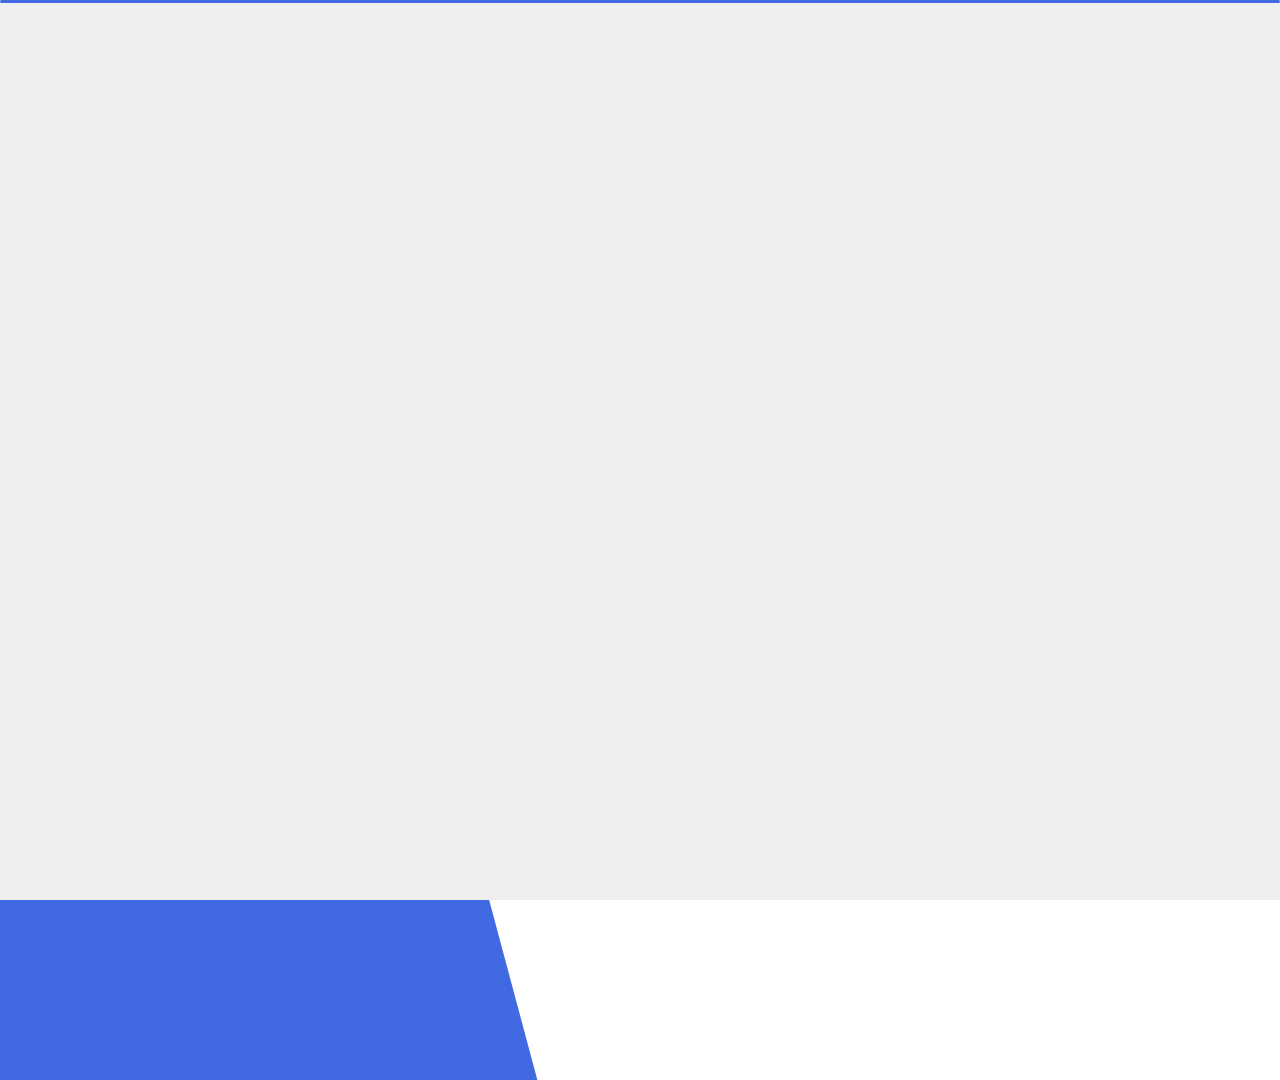
==== commit c2a8abca: "Fix" ====
--- a/index.html
+++ b/index.html
@@ -1,7 +1,11 @@
-<!DOCTYPE html><html lang="en" style class=" js csstransforms3d csstransitions"><head>
-    <meta charset="utf-8">
+<!DOCTYPE html>
+<html lang="vi" style class=" js csstransforms3d csstransitions">
+
+<head>
     <title>Home - Fps24 Portfolio</title>
+    <meta http-equiv="Content-Type" content="text/html; charset=utf-8" />
     <meta name="viewport" content="width=device-width, initial-scale=1">
+    <link href="/images/favicon.ico" rel="shortcut icon" type="image/x-icon" />
 
     <!-- Template Google Fonts -->
     <link href="css/css.css" rel="stylesheet">
@@ -11,7 +15,8 @@
     <link href="css/bootstrap.min.css" rel="stylesheet">
     <link href="css/preloader.min.css" rel="stylesheet">
     <link href="css/circle.css" rel="stylesheet">
-    <link href="css/font-awesome.min.css" rel="stylesheet">
+    <!-- <link href="css/font-awesome.min.css" rel="stylesheet"> -->
+    <link rel="stylesheet" href="https://cdnjs.cloudflare.com/ajax/libs/font-awesome/4.7.0/css/font-awesome.min.css">
     <link href="css/fm.revealator.jquery.min.css" rel="stylesheet">
     <link href="css/style.css" rel="stylesheet">
 
@@ -100,6 +105,9 @@
     <source type="video/mp4" src="/media/finalvideoweb1.mp4">
     <source type="video/webm" src="/media/video.mp4">
 </video> -->
+<picture class="position-absolute">
+    <img src="/images/webpt.png" alt="">
+</picture>
 <section class="container-fluid main-container container-home p-0 revealator-slideup revealator-once revealator-delay1 no-transform revealator-partially-above revealator-within">
     <div class="color-block d-none d-lg-block"></div>
     <div class="row home-details-container align-items-center">
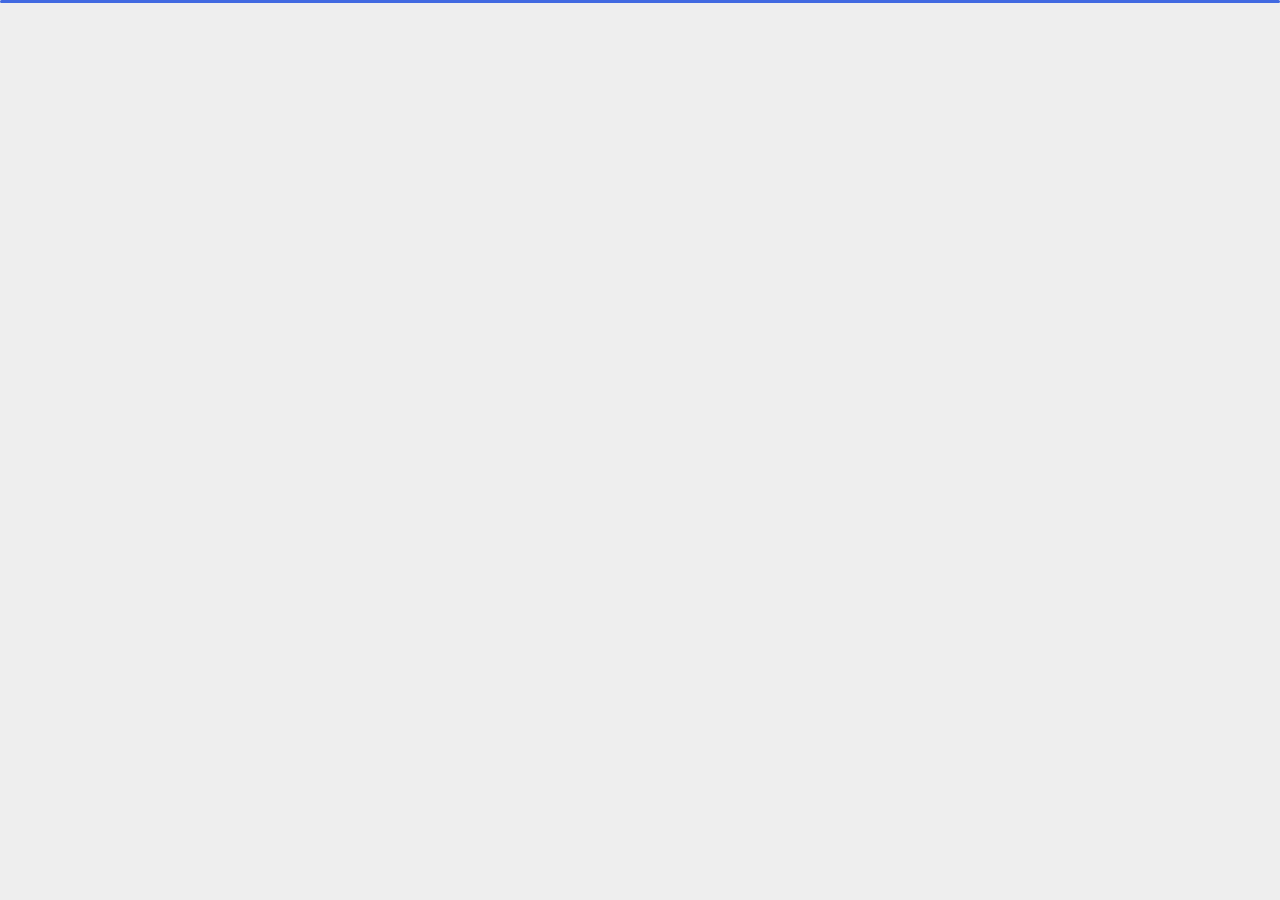
==== commit 7a0d42f0: "Merge pull request #1 from haiiah1998/fix" ====
--- a/index.html
+++ b/index.html
@@ -1,11 +1,7 @@
-<!DOCTYPE html>
-<html lang="vi" style class=" js csstransforms3d csstransitions">
-
-<head>
+<!DOCTYPE html><html lang="en" style class=" js csstransforms3d csstransitions"><head>
+    <meta charset="utf-8">
     <title>Home - Fps24 Portfolio</title>
-    <meta http-equiv="Content-Type" content="text/html; charset=utf-8" />
     <meta name="viewport" content="width=device-width, initial-scale=1">
-    <link href="/images/favicon.ico" rel="shortcut icon" type="image/x-icon" />
 
     <!-- Template Google Fonts -->
     <link href="css/css.css" rel="stylesheet">
@@ -15,8 +11,7 @@
     <link href="css/bootstrap.min.css" rel="stylesheet">
     <link href="css/preloader.min.css" rel="stylesheet">
     <link href="css/circle.css" rel="stylesheet">
-    <!-- <link href="css/font-awesome.min.css" rel="stylesheet"> -->
-    <link rel="stylesheet" href="https://cdnjs.cloudflare.com/ajax/libs/font-awesome/4.7.0/css/font-awesome.min.css">
+    <link href="css/font-awesome.min.css" rel="stylesheet">
     <link href="css/fm.revealator.jquery.min.css" rel="stylesheet">
     <link href="css/style.css" rel="stylesheet">
 
@@ -105,9 +100,6 @@
     <source type="video/mp4" src="/media/finalvideoweb1.mp4">
     <source type="video/webm" src="/media/video.mp4">
 </video> -->
-<picture class="position-absolute">
-    <img src="/images/webpt.png" alt="">
-</picture>
 <section class="container-fluid main-container container-home p-0 revealator-slideup revealator-once revealator-delay1 no-transform revealator-partially-above revealator-within">
     <div class="color-block d-none d-lg-block"></div>
     <div class="row home-details-container align-items-center">
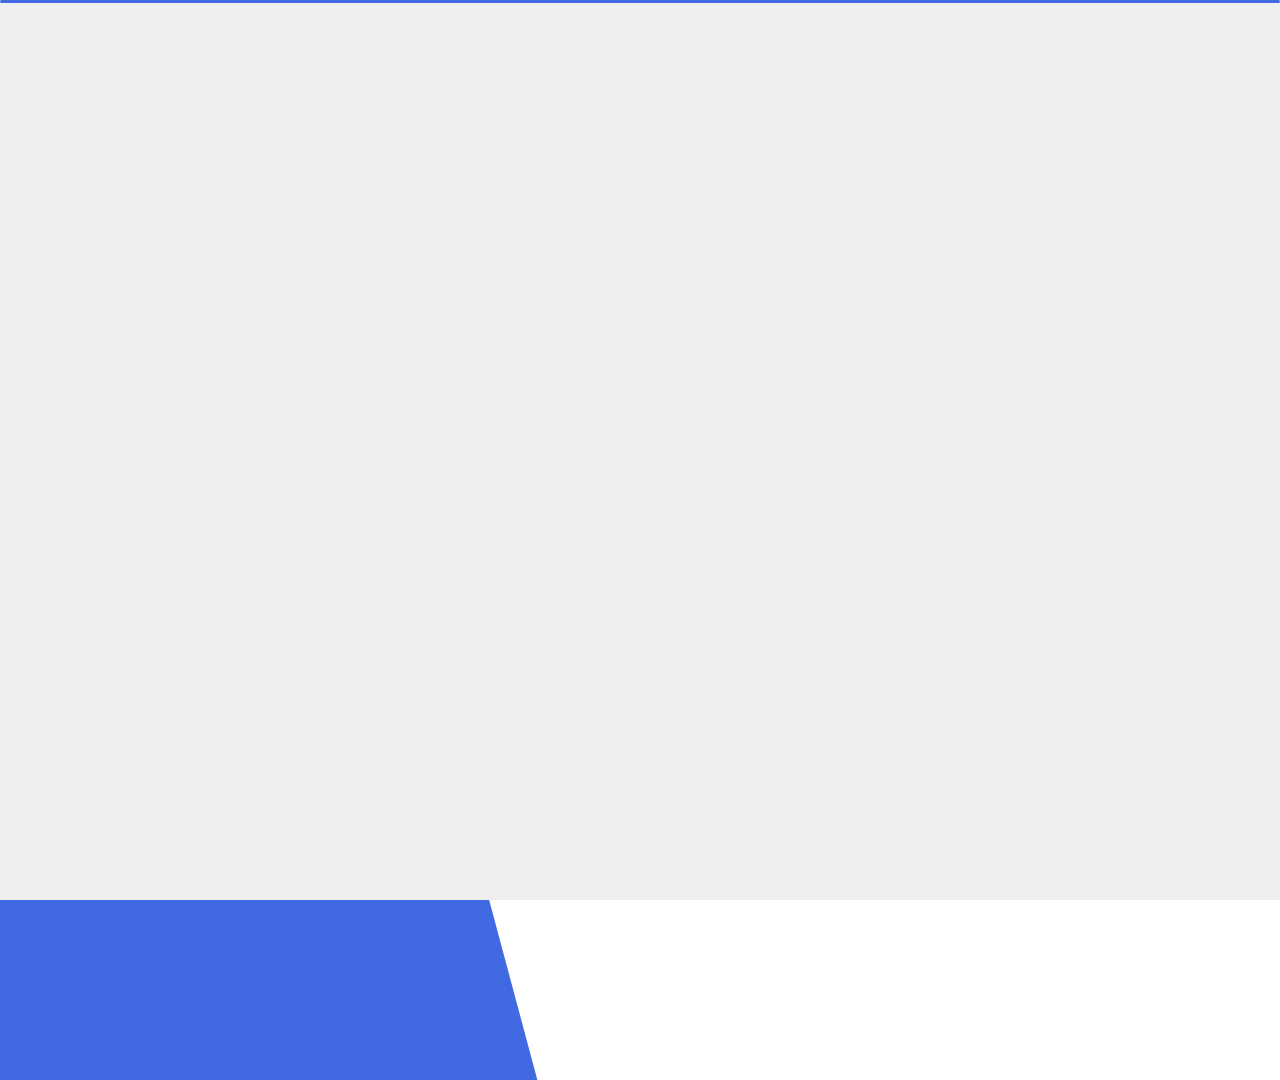
==== commit 3bdffe79: "fix" ====
--- a/index.html
+++ b/index.html
@@ -1,5 +1,7 @@
-<!DOCTYPE html><html lang="en" style class=" js csstransforms3d csstransitions"><head>
-    <meta charset="utf-8">
+<!DOCTYPE html><html lang="vi" style class=" js csstransforms3d csstransitions"><head>
+    <meta http-equiv="Content-Type" content="text/html; charset=utf-8" />
+    <meta name="viewport" content="width=device-width, initial-scale=1">
+    <link href="/images/favicon.ico" rel="shortcut icon" type="image/x-icon" />
     <title>Home - Fps24 Portfolio</title>
     <meta name="viewport" content="width=device-width, initial-scale=1">
 
@@ -100,6 +102,9 @@
     <source type="video/mp4" src="/media/finalvideoweb1.mp4">
     <source type="video/webm" src="/media/video.mp4">
 </video> -->
+<picture class="position-absolute">
+    <img src="/images/webpt.png" alt="">
+</picture>
 <section class="container-fluid main-container container-home p-0 revealator-slideup revealator-once revealator-delay1 no-transform revealator-partially-above revealator-within">
     <div class="color-block d-none d-lg-block"></div>
     <div class="row home-details-container align-items-center">
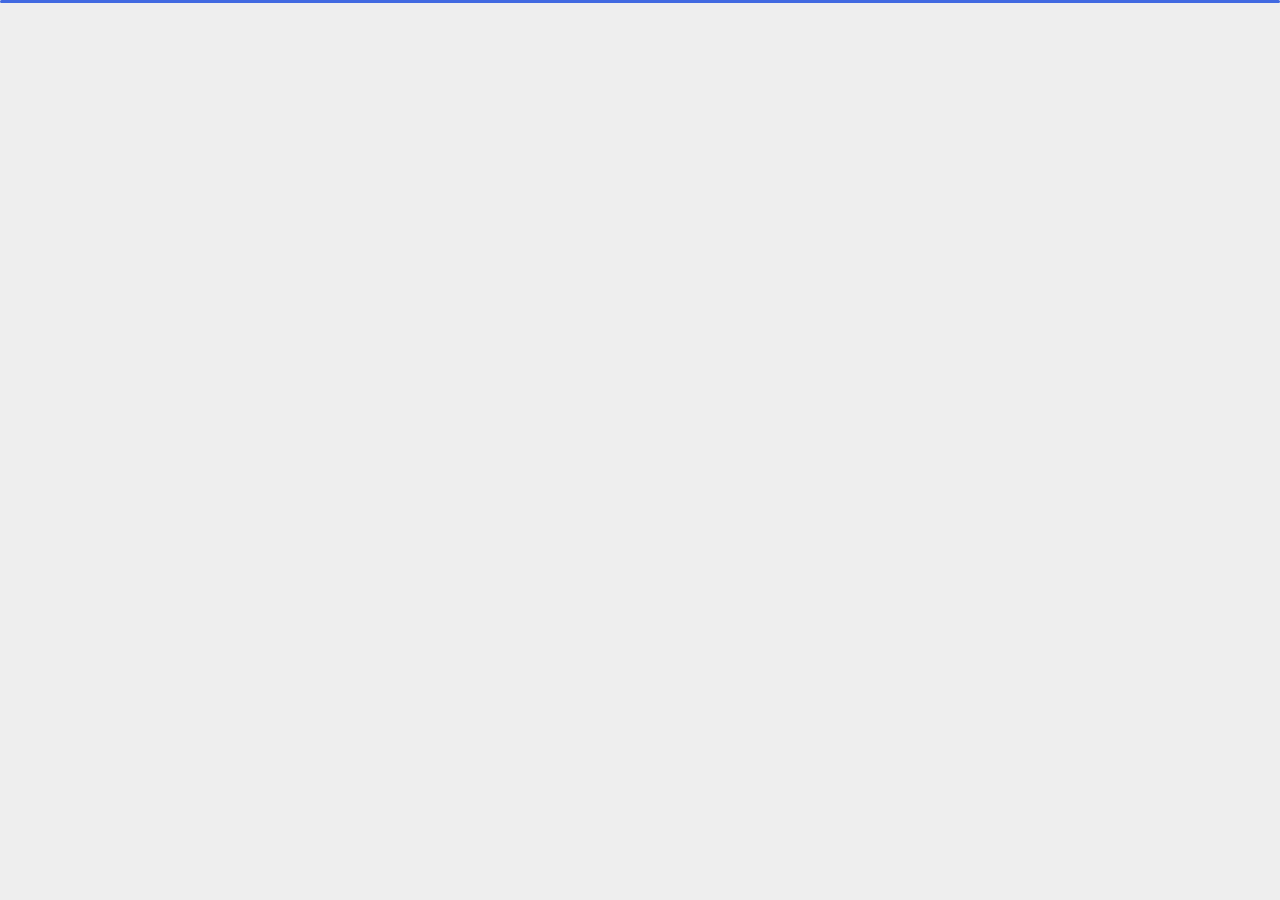
==== commit d7eec63d: "fix" ====
--- a/index.html
+++ b/index.html
@@ -27,9 +27,9 @@
     <!-- Modernizr JS File -->
     <script src="js/modernizr.custom.js"></script>
     <style>
-        body.light,body.home.light .home-details h1 span, body.light .button .button-text {
+        /* body.light,body.home.light .home-details h1 span, body.light .button .button-text {
             color: #fff;
-        }
+        } */
     </style>
 </head>
 
@@ -102,19 +102,19 @@
     <source type="video/mp4" src="/media/finalvideoweb1.mp4">
     <source type="video/webm" src="/media/video.mp4">
 </video> -->
-<picture class="position-absolute">
-    <img src="/images/webpt.png" alt="">
-</picture>
+<!-- <picture class="position-absolute">
+    <img src="/images/webpt2.png" alt="">
+</picture> -->
 <section class="container-fluid main-container container-home p-0 revealator-slideup revealator-once revealator-delay1 no-transform revealator-partially-above revealator-within">
     <div class="color-block d-none d-lg-block"></div>
     <div class="row home-details-container align-items-center">
         <div class="col-lg-4 bg position-fixed d-none d-lg-block">
             <!-- <iframe src="/media/video.mp4?autoplay=1" height="calc(100vh - 80px)" frameborder="0"></iframe> -->
         </div>
-        <div class="col-12 col-lg-8  home-details text-left text-sm-center text-lg-left">
-            <div style="margin-left: 5%;">
+        <div class="col-12 col-lg-8 offset-lg-4 home-details text-left text-sm-center text-lg-left">
+            <div>
                 <img src="images/img-mobile.jpg" class="img-fluid main-img-mobile d-none d-sm-block d-lg-none" alt="my picture">
-                <h1 class="text-uppercase poppins-font p-0" style="color: #fff;">FPS24<span>VIDEO EDITer</span></h1>
+                <h1 class="text-uppercase poppins-font p-0">FPS24<span>VIDEO EDITer</span></h1>
                 <p class="open-sans-font">Hight quality video editing at unbeatable prices</p>
                 <div class="col-md-12">
                     <p class="col-md-4">TURNAROUND TIME</p>
@@ -122,7 +122,7 @@
                     <p class="col-md-4">SUPPORT</p>
                     <p class="col-md-4">FREE TRIAL</p>
                 </div>
-                <a class="button" href="about.html" style="position: relative;z-index: 999;border-color: #fff;">
+                <a class="button" href="about.html">
                     <span class="button-text">more about me</span>
                     <span class="button-icon fa fa-arrow-right"></span>
                 </a>
--- a/css/style.css
+++ b/css/style.css
@@ -121,13 +121,13 @@
 }
 
 body.home.light .bg {
-  /* background-image: url(../images/light.jpg); */
-  /* box-shadow: 0 0 7px rgba(0,0,0,.3); */
-  background-image: none;
+  background-image: url(../images/light.jpg);
+  box-shadow: 0 0 7px rgba(0,0,0,.3);
+  /* background-image: none; */
   background-size: cover;
   background-repeat: no-repeat;
   background-position: top;
-  box-shadow: none;
+  /* box-shadow: none; */
 }
 
 body.light .preloader .black_wall {
